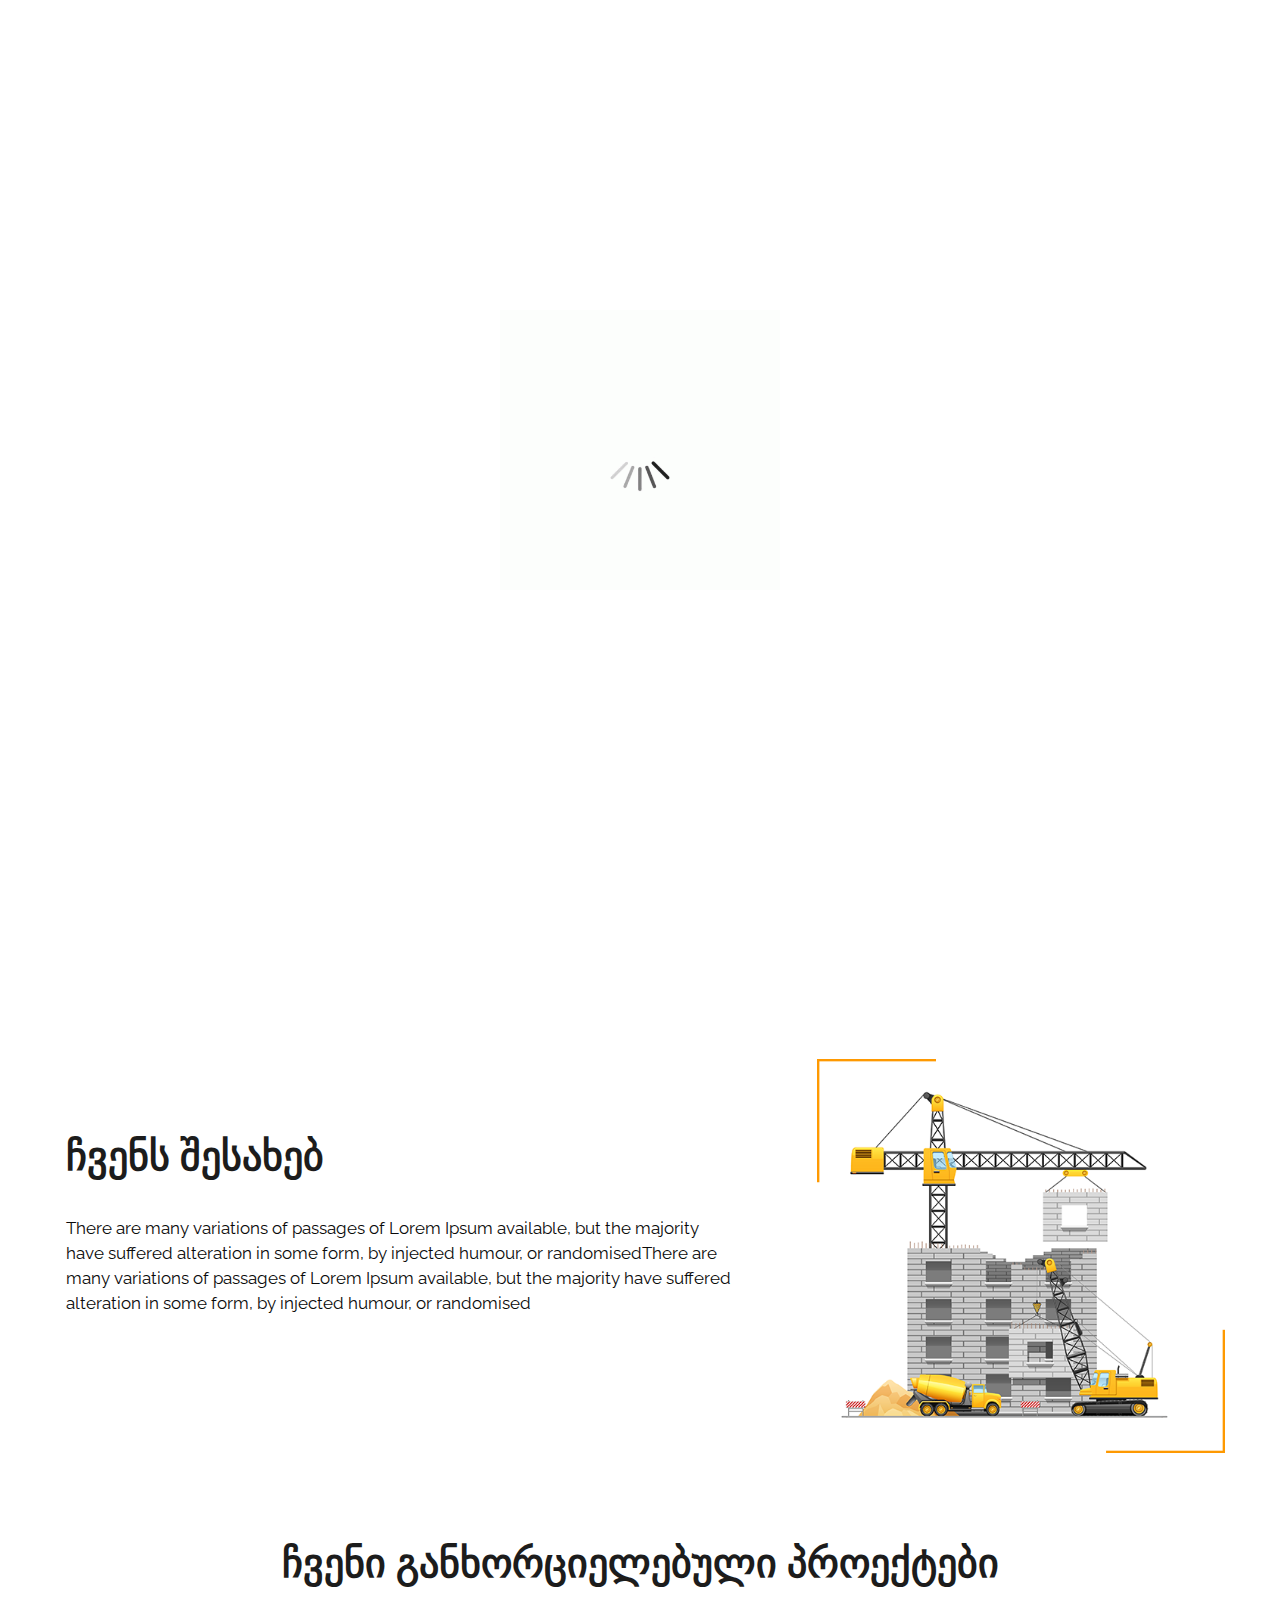
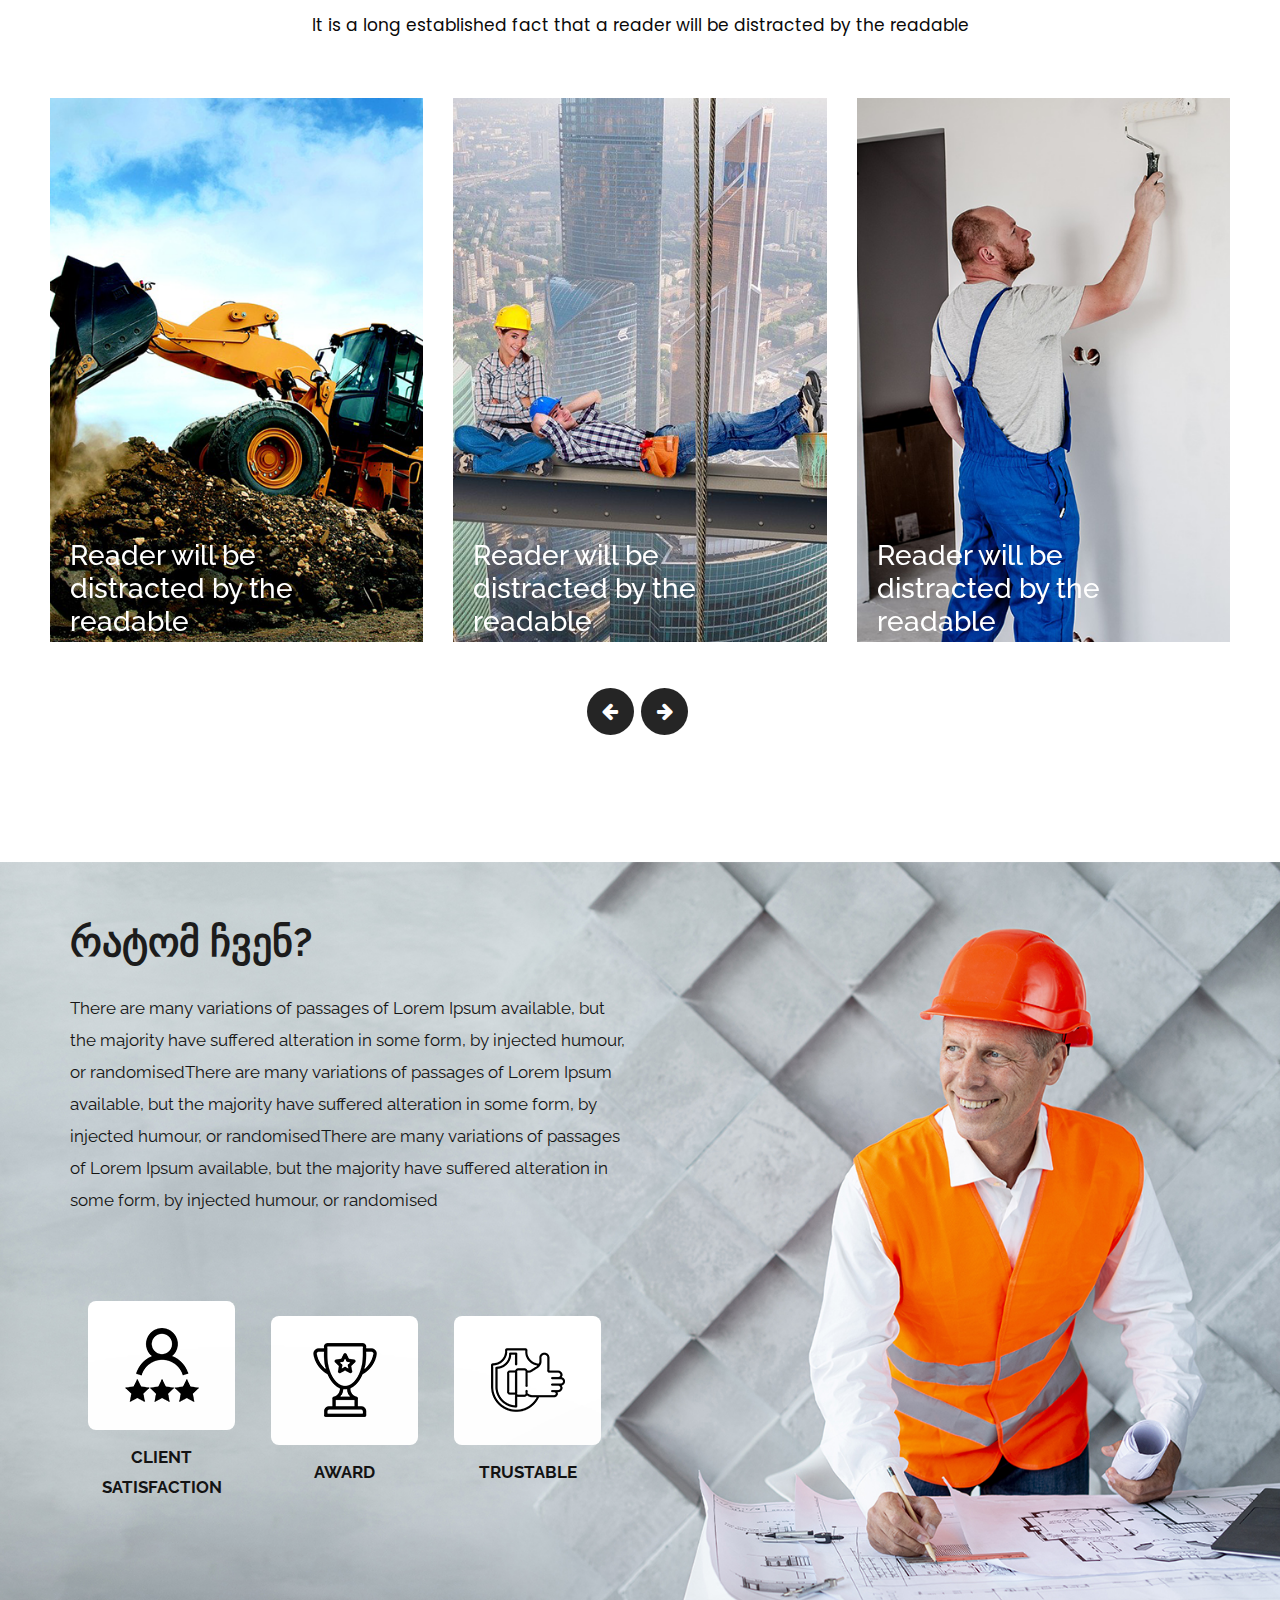
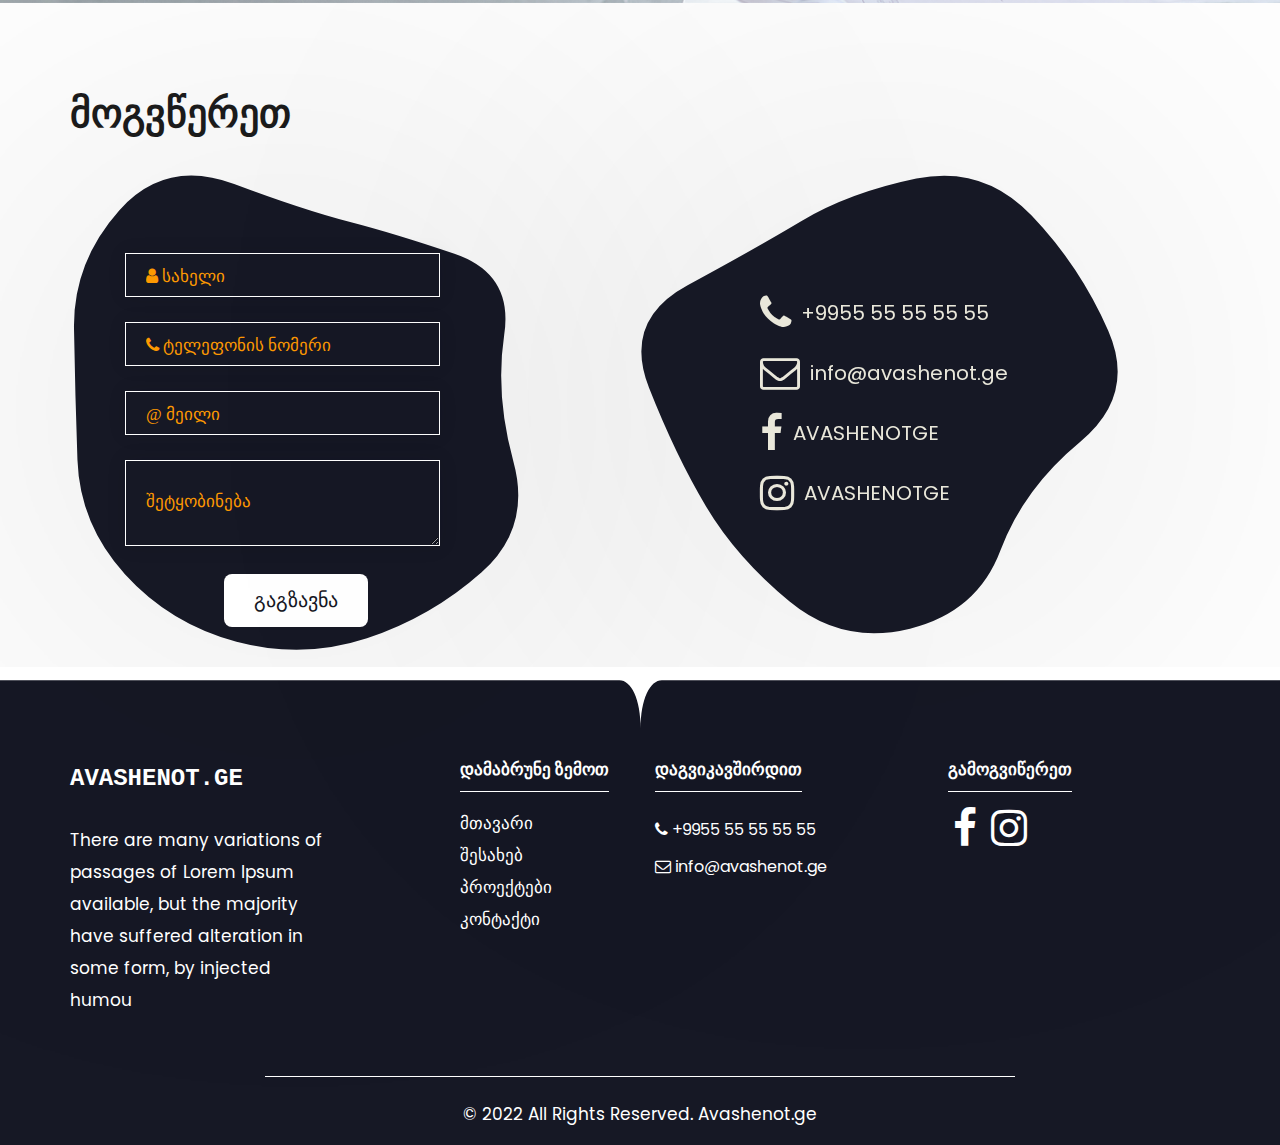
==== index.html @ f1d255bb "Add files via upload" ====
<!DOCTYPE html>
<html lang="en">
   <head>
      <meta charset="utf-8">
      <meta http-equiv="X-UA-Compatible" content="IE=edge">
      <!-- mobile metas -->
      <meta name="viewport" content="width=device-width, initial-scale=1">
      <meta name="viewport" content="initial-scale=1, maximum-scale=1">
      <!-- site metas -->
      <title>Avanshenot.ge</title>
      <meta name="keywords" content="">
      <meta name="description" content="">
      <meta name="author" content="">
      <!-- bootstrap css -->
      <link rel="stylesheet" href="css/bootstrap.min.css">
      <!-- style css -->
      <link rel="stylesheet" href="css/style.css">
      <!-- Responsive-->
      <link rel="stylesheet" href="css/responsive.css">
      <!-- fevicon -->
      <link rel="icon" href="images/fevicon.png" type="image/gif" />
      <!-- Scrollbar Custom CSS -->
      <link rel="stylesheet" href="css/jquery.mCustomScrollbar.min.css">
      <!-- Tweaks for older IEs-->
      <link rel="stylesheet" href="https://cdnjs.cloudflare.com/ajax/libs/font-awesome/4.7.0/css/font-awesome.css">
      <link rel="stylesheet" href="https://cdnjs.cloudflare.com/ajax/libs/fancybox/2.1.5/jquery.fancybox.min.css" media="screen">
      <!--[if lt IE 9]>
      <script src="https://oss.maxcdn.com/html5shiv/3.7.3/html5shiv.min.js"></script>
      <script src="https://oss.maxcdn.com/respond/1.4.2/respond.min.js"></script><![endif]-->
   </head>
   <!-- body -->
   <body class="main-layout">
      <!-- loader  -->
      <div class="loader_bg">
         <div class="loader"><img src="images/loading.gif" alt="#"/></div>
      </div>
      <!-- end loader -->
      <!-- header -->
      <header class="full_bg">
         <!-- header inner -->
         <div class="header" id="navit">
            <div class="header_top">
               <div class="container" >
                  <div class="row">
                     <div class="col-md-3">
                        <ul class="contat_infoma">
                           <li><i class="fa fa-phone" aria-hidden="true"></i> Call : +9955 55 55 55 55</li>
                        </ul>
                     </div>
                     <div class="col-md-6">
                        <ul class="social_icon_top text_align_center  ">
                           <li><a href="https:fb.com"  rel="noopener noreferrer" target="_blank"><i class="fa fa-facebook" aria-hidden="true"></i></a></li>
                           <li><a href="https:twitter.com"  rel="noopener noreferrer" target="_blank"><i class="fa fa-twitter" aria-hidden="true"></i></a></li>
                           <li><a href="https:linkedin.com"  rel="noopener noreferrer" target="_blank"><i class="fa fa-linkedin" aria-hidden="true"></i></a></li>
                           <li><a href="https:instagram.com"  rel="noopener noreferrer" target="_blank"><i class="fa fa-instagram" aria-hidden="true"></i></a></li>
                        </ul>
                     </div>
                     <div class="col-md-3">
                        <ul class="contat_infoma text_align_right">
                           <li><a href="Javascript:void(0)"> <i class="fa fa-at" aria-hidden="true"></i> info@avashenot.ge</a></li>
                        </ul>
                     </div>
                  </div>
               </div>
            </div>
            <div class="container" >
               <div class="row">
                  <div class="col-md-12">
                     <div class="header_bottom">
                        <div class="row">
                           <div class="col-xl-3 col-lg-3 col-md-3 col-sm-3 col logo_section">
                              <div class="full">
                                 <div class="center-desk">
                                    <div class="logo">
                                       <a href="index.html">Avashenot.ge</a>
                                    </div>
                                 </div>
                              </div>
                           </div>
                           <div class="col-xl-9 col-lg-9 col-md-9 col-sm-9">
                              <nav class="navigation navbar navbar-expand-md navbar-dark ">
                                 <button class="navbar-toggler" type="button" data-toggle="collapse" data-target="#navbarsExample04" aria-controls="navbarsExample04" aria-expanded="false" aria-label="Toggle navigation">
                                 <span class="navbar-toggler-icon"></span>
                                 </button>
                                 <div class="collapse navbar-collapse" id="navbarsExample04">
                                    <ul class="navbar-nav mr-auto">
                                       <li class="nav-item active">
                                          <a class="nav-link" href="index.html">მთავარი</a>
                                       </li>
                                       <li class="nav-item">
                                          <a class="nav-link" href="about.html">შესახებ</a>
                                       </li>
                                       <li class="nav-item">
                                          <a class="nav-link" href="project.html">პროექტები</a>
                                       </li>
                                       <li class="nav-item">
                                          <a class="nav-link" href="contact.html">კონტაქტი</a>
                                       </li>
                                    </ul>
                                 </div>
                              </nav>
                           </div>
                        </div>
                     </div>
                  </div>
               </div>
            </div>
         </div>
         <!-- end header inner -->
         <!-- end header -->
         <!-- banner -->
         <section class="banner_main">
            <div class="full_bg1"><video src="./images/remontui.mp4" autoplay muted loop></video></div>
           
            <div id="myCarousel" class="carousel slide banner" data-ride="carousel">
               <ol class="carousel-indicators">
                  <li data-target="#myCarousel" data-slide-to="0" class="active"></li>
                  <li data-target="#myCarousel" data-slide-to="1"></li>
                  <li data-target="#myCarousel" data-slide-to="2"></li>
               </ol>
               <div class="carousel-inner">
                  <div class="carousel-item active">
                     <div class="container">
                        <div class="carousel-caption  banner_po">
                           <div class="row">
                              <div class="col-md-9">
                                 <div class="build_box">
                                    <h1>ავაშენოთ ერთად</h1>
                                    <p>რამეს ვიზამთ აბა ასე ხო არ იქნება<br> ერთხელ მაინც გვანდეთ რემონტი და ჩვენ აგიშენებთ</p>
                                    <a class="read_more conatct_btn" href="contact.html" role="button">დაგვიკავშირდით</a>
                                 </div>
                              </div>
                           </div>
                        </div>
                     </div>
                  </div>
                  
         </section>
      </header>
      <!-- end banner -->
      <!-- three_box -->
      <div class="three_box">
         <div class="container">
            <div class="row">
               <div class="col-md-3 grdsvg" >
                  
               <div id="text_hover" class="const text_align_center grdcnt">
                     <i><img src="images/ser1.png" alt="#"/></i>
                     <span>მშენებლობა</span>
                  </div>
                  <svg  class="svghov grdcnt" x="0px" y="0px" width="262" height="262" viewBox="0 0 480 480" xmlns="http://www.w3.org/2000/svg" xmlns:xlink="http://www.w3.org/1999/xlink" >
                     <path class="svgghov" fill="#fff" d="M366,322.5Q294,405,185,382Q76,359,80.5,243.5Q85,128,197.5,77Q310,26,374,133Q438,240,366,322.5Z" />
                  </svg>
               </div>
               <div class="col-md-3 grdsvg">
                  
                  <div id="text_hover" class="const text_align_center icon1 grdcnt">
                     <i><img src="images/remonti1.png" alt="#"/></i>
                     <span>რემონტი</span>
                  </div>
                  <svg  class="svghov grdcnt" width="262" height="262" viewBox="0 0 480 480" xmlns="http://www.w3.org/2000/svg" xmlns:xlink="http://www.w3.org/1999/xlink" >
                     <path class="svgghov" fill="#fff" d="M339,309.5Q285,379,185.5,365.5Q86,352,104,253Q122,154,213.5,97.5Q305,41,349,140.5Q393,240,339,309.5Z" />
                  </svg>
               </div>
               <div class="col-md-3 grdsvg">
                 
                  <div id="text_hover" class="const text_align_center grdcnt">
                     <i><img src="images/dizaini.png" alt="#"/></i>
                     <span>დიზაინი</span>
                  </div>
                  <svg  class="svghov grdcnt" width="262" height="262" viewBox="0 0 480 480" xmlns="http://www.w3.org/2000/svg" xmlns:xlink="http://www.w3.org/1999/xlink" >
                     <path class="svgghov" fill="#fff" d="M260,333Q132,426,133.5,241.5Q135,57,261.5,148.5Q388,240,260,333Z" />
                  </svg>
               </div>
            </div>
         </div>
      </div>
      <!-- end three_box -->
      <div class="custom-shape-divider-bottom-1666079713">
         <svg data-name="Layer 1" xmlns="http://www.w3.org/2000/svg" viewBox="0 0 1200 120" preserveAspectRatio="none">
             <path d="M0,0V46.29c47.79,22.2,103.59,32.17,158,28,70.36-5.37,136.33-33.31,206.8-37.5C438.64,32.43,512.34,53.67,583,72.05c69.27,18,138.3,24.88,209.4,13.08,36.15-6,69.85-17.84,104.45-29.34C989.49,25,1113-14.29,1200,52.47V0Z" opacity=".25" class="shape-fill"></path>
             <path d="M0,0V15.81C13,36.92,27.64,56.86,47.69,72.05,99.41,111.27,165,111,224.58,91.58c31.15-10.15,60.09-26.07,89.67-39.8,40.92-19,84.73-46,130.83-49.67,36.26-2.85,70.9,9.42,98.6,31.56,31.77,25.39,62.32,62,103.63,73,40.44,10.79,81.35-6.69,119.13-24.28s75.16-39,116.92-43.05c59.73-5.85,113.28,22.88,168.9,38.84,30.2,8.66,59,6.17,87.09-7.5,22.43-10.89,48-26.93,60.65-49.24V0Z" opacity=".5" class="shape-fill"></path>
             <path d="M0,0V5.63C149.93,59,314.09,71.32,475.83,42.57c43-7.64,84.23-20.12,127.61-26.46,59-8.63,112.48,12.24,165.56,35.4C827.93,77.22,886,95.24,951.2,90c86.53-7,172.46-45.71,248.8-84.81V0Z" class="shape-fill"></path>
         </svg>
     </div>
      <!-- about -->
      <div class="about">
         <div class="container-fluid">
            <div class="row d_flex">
               <div class="col-md-7">
                  <div class="titlepage">
                     <h2>ჩვენს შესახებ</h2>
                     <span>There are many variations of passages of Lorem Ipsum available, but the majority have suffered alteration in some form, by injected humour, or randomisedThere are many variations of passages of Lorem Ipsum available, but the majority have suffered alteration in some form, by injected humour, or randomised</span>
                  </div>
               </div>
               <div class="col-md-5">
                  <div class="about_img">
                     <figure><img src="images/about.png" alt="#"/></figure>
                  </div>
               </div>
            </div>
         </div>
      </div>
      <!-- end about -->
      <!-- projects -->
      <div class="projects">
         <div class="container-fluid">
            <div class="row">
               <div class="col-md-12">
                  <div class="titlepage">
                     <h2>ჩვენი განხორციელებული პროექტები</h2>
                     <span>It is a long established fact that a reader will be distracted by the readable</span>
                  </div>
               </div>
            </div>
            <div class="row">
               <div class="col-md-12">
                  <div id="proj" class="carousel slide projects_ban" data-ride="carousel">
                     <ol class="carousel-indicators">
                        <li data-target="#proj" data-slide-to="0" class="active"></li>
                        <li data-target="#proj" data-slide-to="1"></li>
                        <li data-target="#proj" data-slide-to="2"></li>
                     </ol>
                     <div class="carousel-inner">
                        <div class="carousel-item active">
                           <div class="container-fluid">
                              <div class="carousel-caption relative3">
                                 <div class="row">
                                    <div class="col-md-4">
                                       <div class="project">
                                          <div class="project_img">
                                             <figure><img src="images/project_img.png" alt="#"/></figure>
                                          </div>
                                          <div id="pro_ho" class="project_text">
                                             <h3>Reader will be<br> distracted by the readable</h3>
                                             <p>There are many variations of passages of Lorem Ipsum available, but the majority have suffered alteration in some form, by injected humour, or randomised</p>
                                          </div>
                                       </div>
                                    </div>
                                    <div class="col-md-4">
                                       <div class="project">
                                          <div class="project_img">
                                             <figure><img src="images/project_img1.png" alt="#"/></figure>
                                          </div>
                                          <div id="pro_ho" class="project_text">
                                             <h3>Reader will be<br> distracted by the readable</h3>
                                             <p>There are many variations of passages of Lorem Ipsum available, but the majority have suffered alteration in some form, by injected humour, or randomised</p>
                                          </div>
                                       </div>
                                    </div>
                                    <div class="col-md-4">
                                       <div class="project">
                                          <div class="project_img">
                                             <figure><img src="images/project_img2.png" alt="#"/></figure>
                                          </div>
                                          <div id="pro_ho" class="project_text">
                                             <h3>Reader will be<br> distracted by the readable</h3>
                                             <p>There are many variations of passages of Lorem Ipsum available, but the majority have suffered alteration in some form, by injected humour, or randomised</p>
                                          </div>
                                       </div>
                                    </div>
                                 </div>
                              </div>
                           </div>
                        </div>
                        <div class="carousel-item">
                           <div class="container-fluid">
                              <div class="carousel-caption relative3">
                                 <div class="row">
                                    <div class="col-md-4">
                                       <div class="project">
                                          <div class="project_img">
                                             <figure><img src="images/project_img.png" alt="#"/></figure>
                                          </div>
                                          <div id="pro_ho" class="project_text">
                                             <h3>Reader will be<br> distracted by the readable</h3>
                                             <p>There are many variations of passages of Lorem Ipsum available, but the majority have suffered alteration in some form, by injected humour, or randomised</p>
                                          </div>
                                       </div>
                                    </div>
                                    <div class="col-md-4">
                                       <div class="project">
                                          <div class="project_img">
                                             <figure><img src="images/project_img2.png" alt="#"/></figure>
                                          </div>
                                          <div id="pro_ho" class="project_text">
                                             <h3>Reader will be<br> distracted by the readable</h3>
                                             <p>There are many variations of passages of Lorem Ipsum available, but the majority have suffered alteration in some form, by injected humour, or randomised</p>
                                          </div>
                                       </div>
                                    </div>
                                    <div class="col-md-4">
                                       <div class="project">
                                          <div class="project_img">
                                             <figure><img src="images/project_img1.png" alt="#"/></figure>
                                          </div>
                                          <div id="pro_ho" class="project_text">
                                             <h3>Reader will be<br> distracted by the readable</h3>
                                             <p>There are many variations of passages of Lorem Ipsum available, but the majority have suffered alteration in some form, by injected humour, or randomised</p>
                                          </div>
                                       </div>
                                    </div>
                                 </div>
                              </div>
                           </div>
                        </div>
                        <div class="carousel-item">
                           <div class="container-fluid">
                              <div class="carousel-caption relative3">
                                 <div class="row">
                                    <div class="col-md-4">
                                       <div class="project">
                                          <div class="project_img">
                                             <figure><img src="images/project_img2.png" alt="#"/></figure>
                                          </div>
                                          <div id="pro_ho" class="project_text">
                                             <h3>Reader will be<br> distracted by the readable</h3>
                                             <p>There are many variations of passages of Lorem Ipsum available, but the majority have suffered alteration in some form, by injected humour, or randomised</p>
                                          </div>
                                       </div>
                                    </div>
                                    <div class="col-md-4">
                                       <div class="project">
                                          <div class="project_img">
                                             <figure><img src="images/project_img.png" alt="#"/></figure>
                                          </div>
                                          <div id="pro_ho" class="project_text">
                                             <h3>Reader will be<br> distracted by the readable</h3>
                                             <p>There are many variations of passages of Lorem Ipsum available, but the majority have suffered alteration in some form, by injected humour, or randomised</p>
                                          </div>
                                       </div>
                                    </div>
                                    <div class="col-md-4">
                                       <div class="project">
                                          <div class="project_img">
                                             <figure><img src="images/project_img1.png" alt="#"/></figure>
                                          </div>
                                          <div id="pro_ho" class="project_text">
                                             <h3>Reader will be<br> distracted by the readable</h3>
                                             <p>There are many variations of passages of Lorem Ipsum available, but the majority have suffered alteration in some form, by injected humour, or randomised</p>
                                          </div>
                                       </div>
                                    </div>
                                 </div>
                              </div>
                           </div>
                        </div>
                        <a class="carousel-control-prev" href="#proj" role="button" data-slide="prev">
                        <i class="fa fa-arrow-left" aria-hidden="true"></i>
                        <span class="sr-only">Previous</span>
                        </a>
                        <a class="carousel-control-next" href="#proj" role="button" data-slide="next">
                        <i class="fa fa-arrow-right" aria-hidden="true"></i>
                        <span class="sr-only">Next</span>
                        </a>
                     </div>
                  </div>
               </div>
            </div>
         </div>
      </div>
      <!-- end projects -->
      <!-- choose -->
      <div class="choose">
         <div class="container">
            <div class="row">
               <div class="col-lg-6 col-md-7 ">
                  <div class="titlepage">
                     <h2>რატომ ჩვენ?</h2>
                     <p>There are many variations of passages of Lorem Ipsum available, but the majority have suffered alteration in some form, by injected humour, or randomisedThere are many variations of passages of Lorem Ipsum available, but the majority have suffered alteration in some form, by injected humour, or randomisedThere are many variations of passages of Lorem Ipsum available, but the majority have suffered alteration in some form, by injected humour, or randomised</p>
                     <div class="award">
                        <div id="awa_ho" class="award_icon text_align_center">
                           <i><img src="images/ch1.png" alt="#"/>
                           </i>
                           <strong>client satisfaction</strong>
                        </div>
                        <div id="awa_ho" class="award_icon text_align_center">
                           <i><img src="images/ch2.png" alt="#"/></i>
                           <strong>award</strong>
                        </div>
                        <div id="awa_ho" class="award_icon text_align_center">
                           <i><img src="images/ch3.png" alt="#"/></i>
                           <strong>Trustable</strong>
                        </div>
                     </div>
                  </div>
               </div>
            </div>
         </div>
      </div>
      <!-- end choose -->
     
      <!--  contact -->
      <div class="contact">
         <div class="container">
            <div class="row">
               <div class="col-md-12">
                  <div class="titlepage">
                     <h2>მოგვწერეთ</h2>
                  </div>
               </div>
            </div>
            <div class="row">
               <div class="col-md-6 padding_right0 bcksvg">
                  <svg width="450" height="481" xmlns="http://www.w3.org/2000/svg">

                     <g>
                      <title>Layer 1</title>
                      <path id="svg_1" d="m443.38467,288.54899q18.30755,66.36487 -32.03821,110.98953q-50.34576,44.62465 -114.42219,65.79276q-64.07643,21.16811 -130.4413,3.43267q-66.36487,-17.73544 -111.56164,-67.50909q-45.19677,-49.77365 -47.48521,-114.42219q-2.28844,-64.64854 -3.43267,-131.01341q-1.14422,-66.36487 45.19677,-118.42697q46.34099,-52.0621 114.9943,-26.3171q68.65331,25.74499 114.9943,37.75932q46.34099,12.01433 105.26842,32.03821q58.92743,20.02388 49.77365,80.66764q-9.15378,60.64376 9.15378,127.00863z" fill="#161825"/>
                     </g>
                    </svg>
                  <form id="request" class="main_form">
                     
                     <div class="row">
                        <div class="col-md-12 ">
                           <input class="contactus" placeholder="&#xf007; სახელი" style="font-family:Fontawesome" type="type" name="Name"> 
                        </div>
                        <div class="col-md-12">
                           <input class="contactus" placeholder="&#xf095; ტელეფონის ნომერი" type="type" name="Phone" style="font-family:Fontawesome">                          
                        </div>
                        <div class="col-md-12">
                           <input class="contactus" placeholder="&#x40; მეილი" type="type" name="Email" style="font-family:Fontawesome"> 
                        </div>
                        <div class="col-md-12">
                           <textarea class="textarea" placeholder="შეტყობინება" type="type" Message="Name" style="margin-bottom: 10px;"></textarea>
                        </div>
                        <div class="col-md-12" style="padding-left: 114px;">
                           <button class="send_btn">გაგზავნა</button>
                        </div>
                     </div>
                  </form>
               </div>
               <div class="col-md-6 padding_left0">
                  <div id="contactlinks">
                     <svg width="480" height="461" class="cntlink" xmlns="http://www.w3.org/2000/svg">

                        <g>
                         <title>Layer 1</title>
                         <path id="svg_1" d="m440.0208,268.9392q-56.46877,46.67317 -79.51725,108.32785q-23.04848,61.65468 -90.46528,78.36483q-67.4168,16.71015 -120.4283,-27.08196q-53.0115,-43.79211 -83.55074,-95.07498q-30.53923,-51.28287 -57.04499,-118.69967q-26.50575,-67.4168 38.6062,-102.56573q65.11195,-35.14893 113.51376,-63.95953q48.40181,-28.8106 115.24239,-42.63969q66.84059,-13.82909 115.24239,36.87757q48.40181,50.70665 76.63619,115.24239q28.23439,64.53574 -28.23439,111.20891z" fill="#161825"/>
                        </g>
                       </svg>
                     <div class="cntlink" id="cntlink2">
                        <ul class="text_align_center sockl">
                           <li><a><i class="fa fa-phone fa-2x" aria-hidden="true"></i> +9955 55 55 55 55</a></li>
                           <li><a href="Javascript:void(0)" > <i class="fa fa-envelope-o fa-2x " aria-hidden="true"></i> info@avashenot.ge</a></li>
                           <li><a href="https:fb.com"  rel="noopener noreferrer" target="_blank"><i class="fa fa-facebook fa-2x"></i> AVASHENOTGE</a></li>
                           <li><a href="https:instagram.com"  rel="noopener noreferrer" target="_blank"><i class="fa fa-instagram fa-2x"></i> AVASHENOTGE</a></li>
                        </ul>
                     </div>
                  </div>
               </div>
            </div>
         </div>
      </div>
      <!-- end contact -->
      <div class="truck" style="display: none;">
         <div class="container-fluid">
            <div class="row">
               <div class="col-md-6 jkhgkj">
                  <div class="truck_img1">
                     <img src="images/truck.png" alt="#"/>
                  </div>
               </div>
               <div class="col-md-6">
                  <div class="truck_img1">
                     <img src="images/jcb.png" alt="#"/>
                  </div>
               </div>
            </div>
         </div>
      </div>
   
      <!--  footer -->
      <footer>
         <div class="custom-shape-divider-top-1666082754">
            <svg data-name="Layer 1" xmlns="http://www.w3.org/2000/svg" viewBox="0 0 1200 120" preserveAspectRatio="none">
                <path d="M0,0V3.6H580.08c11,0,19.92,5.09,19.92,13.2,0-8.14,8.88-13.2,19.92-13.2H1200V0Z" class="shape-fill"></path>
            </svg>
        </div>
         <div class="footer">
            
            <div class="container">
               <div class="row">
                  <div class=" col-lg-3 col-md-6">
                     <a class="logo_bottom"> AVASHENOT.GE </a>
                     <p class="many">
                        There are many variations of passages of Lorem Ipsum available, but the majority have suffered alteration in some form, by injected humou
                     </p>
                  </div>
                  <div class="col-lg-2 offset-lg-1 col-md-6">
                     <a href="#top"><h3 id="gototop">დამაბრუნე ზემოთ</h3></a>
                     <ul class="link_menu">
                        <li><a href="index.html">მთავარი</a></li>
                        <li><a href="about.html"> შესახებ</a></li>
                        <li><a href="project.html">პროექტები</a></li>
                        <li><a href="contact.html">კონტაქტი</a></li>
                     </ul>
                  </div>
                  <div class=" col-lg-3 col-md-6">
                     <h3>დაგვიკავშირდით</h3>
                     <ul class="insta text_align_left">
                        <li><a id="phial"><i class="fa fa-phone" aria-hidden="true"></i> +9955 55 55 55 55</a></li>
                        <li><a href="Javascript:void(0)" id="mial"> <i class="fa fa-envelope-o " aria-hidden="true"></i> info@avashenot.ge</a></li>
                     </ul>
                  </div>
                  <div class=" col-lg-3 col-md-6 ">
                     <h3>გამოგვიწერეთ</h3>
                     <ul class="socilas text_align_left">
                        <li><a href="https:fb.com"  rel="noopener noreferrer" target="_blank"><i class="fa fa-facebook fa-3x"></i></a></li>
                        <li><a href="https:instagram.com"  rel="noopener noreferrer" target="_blank"><i class="fa fa-instagram fa-3x"></i></a></li>
                     </ul>
                  </div>
               </div>
            </div>
            <div class="copyright">
               <div class="container">
                  <div class="row">
                     <div class="col-md-8 offset-md-2">
                        <p>© 2022 All Rights Reserved. Avashenot.ge</p>
                     </div>
                  </div>
               </div>
            </div>
         </div>
      </footer>
      <!-- end footer -->
      <!-- Javascript files-->
      <script src="js/jquery.min.js"></script>
      <script src="js/bootstrap.bundle.min.js"></script>
      <script src="js/jquery-3.0.0.min.js"></script>
      <!-- sidebar -->
      <script src="js/jquery.mCustomScrollbar.concat.min.js"></script>
      <script src="js/custom.js"></script>
      <script src="js/navinit.js"></script>
   </body>
</html>
---- css/style.css ----
/*--------------------------------------------------------------------- File Name: style.css ---------------------------------------------------------------------*/


/*--------------------------------------------------------------------- import Fonts ---------------------------------------------------------------------*/

@import url('https://fonts.googleapis.com/css?family=Rajdhani:300,400,500,600,700');
@import url('https://fonts.googleapis.com/css?family=Poppins:100,100i,200,200i,300,300i,400,400i,500,500i,600,600i,700,700i,800,800i,900,900i');
@import url('https://fonts.googleapis.com/css?family=Raleway:100,400,600,700,900&display=swap');
@import url('https://fonts.googleapis.com/css?family=Baloo+Chettan&display=swap');
@import url('https://fonts.googleapis.com/css?family=Open+Sans:400,600,600i,700,700i,800&display=swap');

/*****---------------------------------------- 1) font-family: 'Rajdhani', sans-serif;
 2) font-family: 'Poppins', sans-serif;
 ----------------------------------------*****/


/*--------------------------------------------------------------------- import Files ---------------------------------------------------------------------*/

@import url(animate.min.css);
@import url(normalize.css);
@import url(icomoon.css);
@import url(font-awesome.min.css);
@import url(meanmenu.css);
@import url(owl.carousel.min.css);
@import url(swiper.min.css);
@import url(slick.css);
@import url(jquery.fancybox.min.css);
@import url(jquery-ui.css);
@import url(nice-select.css);

/*--------------------------------------------------------------------- skeleton ---------------------------------------------------------------------*/

* {
     box-sizing: border-box !important;
}

.container {
     max-width: 1170px;
}

html {
     scroll-behavior: smooth;
}

body {
     color: #666666;
     font-size: 14px;
     font-family: 'Poppins', sans-serif;
     line-height: 1.80857;
     font-weight: normal;
     overflow-x: hidden;
}

a {
     color: #1f1f1f;
     text-decoration: none !important;
     outline: none !important;
     -webkit-transition: all .3s ease-in-out;
     -moz-transition: all .3s ease-in-out;
     -ms-transition: all .3s ease-in-out;
     -o-transition: all .3s ease-in-out;
     transition: all .3s ease-in-out;
}

h1,
h2,
h3,
h4,
h5,
h6 {
     letter-spacing: 0;
     font-weight: normal;
     position: relative;
     padding: 0 0 10px 0;
     font-weight: normal;
     line-height: normal;
     color: #111111;
     margin: 0
}

h1 {
     font-size: 24px;
}

h2 {
     font-family: 'Raleway', sans-serif;
     font-size: 22px;
}

h3 {
     font-size: 18px;
}

h4 {
     font-size: 16px
}

h5 {
     font-size: 14px
}

h6 {
     font-size: 13px
}

*,
*::after,
*::before {
     -webkit-box-sizing: border-box;
     -moz-box-sizing: border-box;
     box-sizing: border-box;
}

h1 a,
h2 a,
h3 a,
h4 a,
h5 a,
h6 a {
     color: #212121;
     text-decoration: none!important;
     opacity: 1
}

button:focus {
     outline: none;
}

ul,
li,
ol {
     margin: 0px;
     padding: 0px;
     list-style: none;
}

p {
     margin: 0px;
     font-weight: 500;
     font-size: 15px;
     line-height: 24px;
}

a {
     color: #222222;
     text-decoration: none;
     outline: none !important;
}

a,
.btn {
     text-decoration: none !important;
     outline: none !important;
     -webkit-transition: all .3s ease-in-out;
     -moz-transition: all .3s ease-in-out;
     -ms-transition: all .3s ease-in-out;
     -o-transition: all .3s ease-in-out;
     transition: all .3s ease-in-out;
}

img {
     max-width: 100%;
     height: auto;
}

 :focus {
     outline: 0;
}

.btn-custom {
     margin-top: 20px;
     background-color: transparent !important;
     border: 2px solid #ddd;
     padding: 12px 40px;
     font-size: 16px;
}

.lead {
     font-size: 18px;
     line-height: 30px;
     color: #767676;
     margin: 0;
     padding: 0;
}

.form-control:focus {
     border-color: #ffffff !important;
     box-shadow: 0 0 0 .2rem rgba(255, 255, 255, .25);
}

.navbar-form input {
     border: none !important;
}

.badge {
     font-weight: 500;
}

blockquote {
     margin: 20px 0 20px;
     padding: 30px;
}

button {
     border: 0;
     margin: 0;
     padding: 0;
     cursor: pointer;
}

.full {
     float: left;
     width: 100%;
}

.full {
     width: 100%;
     float: left;
     margin: 0;
     padding: 0;
}

.text_align_center {
     text-align: center;
}

.text_align_left {
     text-align: left;
}

.text_align_right {
     text-align: right;
}


/**-- heading section --**/


/*---------------------------- preloader area ----------------------------*/

.loader_bg {
     position: fixed;
     z-index: 9999999;
     background: #fff;
     width: 100%;
     height: 100%;
}

.loader {
     height: 100%;
     width: 100%;
     position: absolute;
     left: 0;
     top: 0;
     display: flex;
     justify-content: center;
     align-items: center;
}

.loader img {
     width: 280px;
}


/*-- header --*/

.header {
     width: 100%;
     height: 116px;
}

.header_top {
     background-color: #161825;
     padding: 12px 0;
     padding: 13px 0;
}

ul.contat_infoma {
     display: block ruby;
}

ul.contat_infoma li {
     color: #fff;
     font-size: 15px;
     display: flex;
     align-items: center;
     flex-wrap: wrap;
}

ul.contat_infoma li i {
     font-size: 17px;
     padding-right: 14px;
}

ul.contat_infoma li a {
     color: #fff;
}

ul.contat_infoma li a:hover {
     color: #fe9901;
}

ul.social_icon {
     margin-left: 15px;
     padding-top: 15px;
     width: 100%;
     float: left;
     text-align: left;
}

ul.social_icon_top li {
     display: inline-block;
}

ul.social_icon_top li a {
     display: flex;
     align-items: center;
     justify-content: center;
     flex-wrap: wrap;
     font-size: 17px;
     border-radius: 30px;
     margin: 0 1px;
     color: #161825;
     background: #fff;
     width: 26px;
     height: 26px;
}

ul.social_icon_top li a:hover {
     color: #fe9901;
}

.header_bottom {
     background-color: #fff;
     height: 100px;
     padding: 25px 25px;
}
#navit{
     position: fixed;
     z-index: 100010;
     transition: all 0.6s ease;
}
.nav--hide{
     transform: translateY(-200px);
     opacity: 0;
}
.logo {
     padding-top: 13px;
}

.logo a {
     font-size: 30px;
     line-height: 25px;
     color: #161825;
     font-weight: bold;
     text-transform: uppercase;
}


/*-- navigation--*/

.navigation.navbar {
     float: right;
     padding: 0;
}

.navigation.navbar-dark .navbar-nav .nav-link {
     padding: 15px 25px;
     color: #161825;
     font-size: 16px;
     line-height: 20px;
     font-weight: 500;
     text-transform: uppercase;
}

.navigation.navbar-dark .navbar-nav .nav-link:focus,
.navigation.navbar-dark .navbar-nav .nav-link:hover {
     background: #161825;
     color: #fff;
     border-radius:12px;
}

.navigation.navbar-dark .navbar-nav .active>.nav-link,
.navigation.navbar-dark .navbar-nav .nav-link.active,
.navigation.navbar-dark .navbar-nav .nav-link.show,
.navigation.navbar-dark .navbar-nav .show>.nav-link {
     background: #fe9901;
     color: #fff;
     border-radius: 6px;
}

.navbar-expand-md .navbar-nav {
     padding-right: 10px;
}

ul.search {
     padding-left: 10px;
}

ul.search li a {
     color: #161825;
}

ul.search li a:hover {
     color: #161825;
}


/** banner section **/

.full_bg1 {
     position: absolute;
     right: 0;
     bottom:-150px;
     min-width: 100%;
     min-height: 100%;
     z-index: -1;
}


.banner_main {
     position: relative;
     padding-bottom: 212px;
}

.build_box {
     text-align: left;
     padding-top: 20%;
}

.banner_po {
     position: inherit;
}

.build_box p {
     color: #fff;
     font-size: 17px;
     line-height: 30px;
     font-weight: normal;
     margin-bottom: 55px;
}

.build_box h1 {
     font-size: 100px;
     font-weight: bold;
     color: #fff;
     line-height: 90px;
     padding-bottom: 20px;
     display: block;
}

.build_box .conatct_btn {
     font-size: 20px;
     padding: 15px 0;
     text-transform: uppercase;
     font-weight: normal;
     max-width: 278px;
     background: #fc9701;
}

.build_box .conatct_btn:hover {
     background: #1b1b1a;
}
#myCarousel{
     padding-top:90px
}
#myCarousel .carousel-control-prev,
#myCarousel .carousel-control-next {
     width: 75px;
     height: 75px;
     background: #161825;
     opacity: 1;
     font-size: 42px;
     color: #fff;
     top: 134%;
     border-radius: 40px;
}

#myCarousel .carousel-control-prev:hover,
#myCarousel .carousel-control-next:hover,
#myCarousel .carousel-control-prev:focus,
#myCarousel .carousel-control-next:focus {
     background: #fd9801;
     color: #fff;
}

#myCarousel .carousel-control-prev {
     right: 15%;
     left: inherit;
}

#myCarousel .carousel-control-next {
     right: 9%;
}

.banner .carousel-indicators {
     display: none;
}


/** end banner section **/

.titlepage {
     text-align: center;
     padding-bottom: 40px;
}

.titlepage h2 {
     font-size: 40px;
     color: #1c1c1c;
     line-height: 40px;
     font-weight: 700;
     padding: 0;
}

.titlepage span {
     font-size: 17px;
     line-height: 25px;
     color: #0a0a0a;
     padding-top: 30px;
     display: block;
}

.d_flex {
     display: flex;
     align-items: center;
     flex-wrap: wrap;
}

.read_more {
     font-size: 17px;
     background-color: #1b1b1a;
     color: #fff;
     padding: 17px 0px;
     width: 100%;
     max-width: 186px;
     text-align: center;
     display: inline-block;
     transition: ease-in all 0.5s;
     font-weight: 500;
     border-radius: 5px;
     height: 60px;
     text-transform: uppercase;
}

.read_more:hover {
     background: #f4a111;
     color: #fff;
     transition: ease-in all 0.5s;
}


/* three_box */

.three_box {
     margin-top: -90px;
}

.const {
     padding: 40px 0 25px 0;
    
     /* background: #fff; */
     /* box-shadow: 0 0 250px rgba(3, 3, 3, 0.16); */
     transition: ease-in all 0.5s;
}

.grdsvg{
     display: grid;
     grid-template-columns: 1fr;
}

.grdcnt{
     grid-row-start: 1;
     grid-column-start: 1;
}

.const span {
     transition: ease-in all 0.5s;
     display: block;
     font-size: 16px;
     font-weight: 700;
     text-transform: uppercase;
     font-family: 'Raleway', sans-serif;
     color: #090a0b;
     padding-top: 35px;
     line-height: 20px;
}
#text_hover{
     z-index: 10;
}

#text_hover:hover + .svghov>.svgghov {
     /* background-color: #f89501; */
     transition: ease-in all 0.5s;
     fill:#fe9901 ;
}

#text_hover:hover.const span {
     /* color: #fff; */
     transition: ease-in all 0.5s;
}


/* end three_box */

/**/
.custom-shape-divider-bottom-1666079713 {
     position: absolute;
     bottom: -120px;
     left: 0;
     width: 100%;
     overflow: hidden;
     line-height: 0;
     transform: rotate(180deg);
 }
 
 .custom-shape-divider-bottom-1666079713 svg {
     position: relative;
     display: block;
     width: calc(100% + 1.3px);
     height: 73px;
 }
 
 .custom-shape-divider-bottom-1666079713 .shape-fill {
     fill: #FFFFFF;
 }
/**/
/** about section **/

.about {
     background-color: #fff;
     padding-top: 90px;
}

.about .titlepage {
     max-width: 666px;
     float: right;
     width: 100%;
     text-align: left;
     padding-bottom: 0;
}

.about .titlepage span {
     font-family: 'Raleway', sans-serif;
     padding-bottom: 60px;
     padding-top: 40px;
}

.about_img {
     padding-right: 40px;
     padding-left: 55px;
}

.about_img figure {
     margin: 0;
}

.about_img figure img {
     width: 100%;
}


/** end about section **/


/** projects section **/

.projects {
     padding-top: 90px;
     background: #fff;
}

.relative3 {
     position: inherit;
     padding-bottom: 130px;
}

.projects_ban {
     padding: 0 20px;
}

.project_img figure {
     margin: 0;
}

.project_img figure img {
     width: 100%;
}

.project_text {
     position: absolute;
     bottom: 0;
     height: 123px;
     overflow: hidden;
     padding: 20px 20px 20px 20px;
     margin-right: 15px;
     transition: ease-in all 0.5s;
}


/*
.project_text::before {
     position: absolute;
     content: "";
     background: url(../images/link.png);
     width: 77px;
     height: 77px;
     top: 0;
     background-repeat: no-repeat;
     right: 10px;
}
*/

.project_text:hover {
     cursor: pointer;
     background-color: #fffffff2;
     height: 303px;
     transition: ease-in all 0.5s;
}

#pro_ho:hover.project_text h3 {
     color: #1b1a1a;
     transition: ease-in all 0.5s;
     padding-top: 20px;
}

.project_text h3 {
     transition: ease-in all 0.5s;
     color: #fff;
     text-align: left;
     display: block;
     font-size: 28px;
     font-weight: 500;
     padding-bottom: 35px;
     font-family: 'Raleway', sans-serif;
}

.project_text p {
     color: #1b1a1a;
     font-size: 17px;
     text-align: left;
     line-height: 28px;
     font-family: 'Raleway', sans-serif;
     font-weight: normal;
}

#proj .carousel-control-prev,
#proj .carousel-control-next {
     width: 47px;
     height: 47px;
     background: #252525;
     opacity: 1;
     font-size: 19px;
     color: #fff;
     top: 88%;
     border-radius: 40px;
}

#proj .carousel-control-prev:hover,
#proj .carousel-control-next:hover,
#proj .carousel-control-prev:focus,
#proj .carousel-control-next:focus {
     background: #fe9901;
     color: #fff;
}

#proj .carousel-control-prev {
     left: 46%;
}

#proj .carousel-control-next {
     right: 46%;
}

.carousel-indicators {
     display: none;
}


/** end projects section **/


/** choose section **/

.choose {
     background: url(../images/choose_bg.jpg);
     background-size: cover;
     background-position: center;
     background-repeat: no-repeat;
     padding: 60px 0;
     margin-top: 90px;
}

.choose .titlepage {
     text-align: left;
}

.choose .titlepage h2 {
     padding-bottom: 30px;
}

.choose .titlepage p {
     color: #141414;
     font-weight: 400;
     font-family: 'Raleway', sans-serif;
     font-size: 17px;
     line-height: 32px;
     padding-bottom: 85px;
}

.award {
     display: flex;
     align-items: center;
     flex-wrap: wrap;
}

.award_icon {
     width: 33%;
}

#awa_ho:hover.award_icon i {
     background-color: #fe9901;
     transition: ease-in all 0.5s;
}

.award_icon i {
     background-color: #fff;
     transition: ease-in all 0.5s;
     width: 147px;
     height: 129px;
     display: flex;
     align-items: center;
     justify-content: center;
     border-radius: 8px;
     flex-wrap: wrap;
     margin: 0 auto;
}

.award_icon strong {
     color: #141414;
     font-family: 'Raleway', sans-serif;
     text-transform: uppercase;
     font-weight: 700;
     padding-top: 12px;
     display: block;
     font-size: 17px;
}


/** end choose section **/


/** staff section **/

.container_staff {
     max-width: 1340px;
     width: 100%;
     padding-right: 15px;
     padding-left: 15px;
     margin-right: auto;
     margin-left: auto;
}

.staff_main {
     background-color: #fff;
     padding-top: 90px;
}

.staff_main .titlepage span {
     font-family: 'Raleway', sans-serif;
}

.staff {
     text-align: center;
}

.man {
     background-color: #fff;
     box-shadow: 0 0 250px rgba(3, 3, 3, 0.15);
     margin: 0 25px;
     padding-top: 50px !important;
     padding: 0px 15px;
}

.social_icon_main {
     background-color: #fe9901;
     border-radius: 5px;
     padding: 20px;
}

.social_icon_main h4 {
     color: #fff;
     font-size: 20px;
     line-height: 20px;
     font-weight: bold;
     padding-bottom: 15px;
}

ul.social_icon_staff li {
     display: inline-block;
}

ul.social_icon_staff li a {
     display: flex;
     align-items: center;
     justify-content: center;
     flex-wrap: wrap;
     font-size: 22px;
     border-radius: 30px;
     margin: 0 1px;
     color: #fe9901;
     background: #fff;
     width: 40px;
     height: 40px;
}

ul.social_icon_staff li a:hover {
     color: #fff;
     background: #1b1b1a;
}

.staff_main .read_more {
     margin: 0 auto;
     display: block;
     margin-top: 60px;
}


/** end staff section **/


/** contact section **/

.contact {
     background: #fff;
     margin-top: 90px;
}

.contact .titlepage {
     text-align: left;
}
.bcksvg{
     display: grid;
     grid-template-columns: 1fr;
}
.bcksvg>svg{
     grid-row-start: 1;
     grid-column-start: 1;
     filter: drop-shadow(0 0 250px rgba(3, 3, 3, 0.15));

}
.bcksvg>form{
     grid-row-start: 1;
     grid-column-start: 1;
}
.main_form {
     /* padding: 40px 80px;
     background: #161825;
     
     border-radius: 22px; */ 
     padding-left: 55px;
     padding-top: 80px;
     padding-right: 200px;
     padding-bottom: 40px;
}

.main_form .contactus {
     border: #fff solid 1px;
     padding: 0px 20px;
     margin-bottom: 25px;
     width: 100%;
     height: 44px;
     background: #161825;
     color: #ffffff;
     font-size: 17px;
     font-weight: normal;
     box-shadow: 0px 0px 18px rgba(22, 22, 23, 0.11);
}

.main_form .textarea {
     border: #fff solid 1px;
     margin-bottom: 25px;
     width: 100%;
     background: #161825;
     color: #dadada;
     font-size: 17px;
     font-weight: normal;
     padding: 25px 20px 0 20px;
     box-shadow: 0px 0px 18px rgba(22, 22, 23, 0.11);
     height: 86px;
}

.main_form .send_btn {
     font-size: 20px;
     transition: ease-in all 0.5s;
     background-color: #fff;
     text-transform: uppercase;
     color: #161825;
     padding: 8px 0px;
     max-width: 144px;
     width: 100%;
     display: block;
     margin-top: 10px !important;
     font-weight: 500;
     border-radius: 8px;
}

.main_form .send_btn:hover {
     background-color: #fe9901;
     transition: ease all 0.4s;
     color: #fff;
}

#request *::placeholder {
     color: #fe9901;
     opacity: 1;
}

.padding_right0 {
     padding-right: 0;
}

.padding_left0 {
     padding-left: 0;
}

#contactlinks{
     display: grid;
     grid-template-columns: 1fr;
}
#contactlinks>svg{
     filter: drop-shadow(0 0 250px rgba(3, 3, 3, 0.15));

}
.cntlink{
     grid-row-start: 1;
     grid-column-start: 1;
}
#cntlink2{
     padding-left: 120px;
     padding-top: 100px;
}
.sockl>li>a{
     color: rgb(255, 255, 255) !important;
     align-items: center;
     display: flex;
     font-size: 20px;
     mix-blend-mode: difference;
}
.sockl>li>a:hover{
     color: #fe9901 !important;
     cursor: pointer;
}
.sockl>li{
     padding-top: 20px;
}
.sockl>li>a>i{
     padding-right: 10px;
}



/** end contact section **/
/**/
.custom-shape-divider-top-1666082754 {
     position: absolute;
     left: 0;
     width: 100%;
     overflow: hidden;
     line-height: 0;
 }
 
 .custom-shape-divider-top-1666082754 svg {
     position: relative;
     display: block;
     width: calc(100% + 1.3px);
     height: 440px;
     overflow: hidden;
 }
 
 .custom-shape-divider-top-1666082754 .shape-fill {
     fill: #FFFFFF;
 }
/**/
/** clients section **/

.clients {
     padding-top: 90px;
     background: #161825;
     position: relative;
}

.clients .titlepage h2 {
     color: #fff;
}

.clients .titlepage span {
     color: #fff;
}

.parile0 {
     padding-left: 0;
     padding-right: 0;
}

.relative2 {
     position: inherit;
     padding: 0px 50px 80px 50px;
     text-align: left;
     border-top: #fe9901 solid 111px;
     border-radius: 10px;
}

.relative2 i {
     margin-top: -54px;
     position: relative;
     display: block;
}

.relative2 span {
     color: #151515;
     display: block;
     font-size: 30px;
     font-weight: 500;
     font-family: 'Open Sans', sans-serif;
}

.relative2 p {
     color: #151515;
     font-size: 17px;
     line-height: 28px;
     font-family: 'Open Sans', sans-serif;
     font-weight: normal;
}

.testimo_ban_bg {
     background: #fff;
     box-shadow: 0 0px 237px rgba(22, 22, 23, 0.11);
     border-radius: 10px;
}

.qusright {
     padding-right: 10px
}

.qusleft {
     padding-left: 10px
}

.consect {
     padding: 0px 0px 0px 40px;
}

#testimo .carousel-control-prev,
#testimo .carousel-control-next {
     width: 47px;
     height: 47px;
     background: #252525;
     opacity: 1;
     font-size: 20px;
     color: #fff;
     top: 88%;
     border-radius: 40px;
}

#testimo .carousel-control-prev:hover,
#testimo .carousel-control-next:hover,
#testimo .carousel-control-prev:focus,
#testimo .carousel-control-next:focus {
     background: #fe9901;
     color: #fff;
}

#testimo .carousel-control-prev {
     left: 0px;
}

#testimo .carousel-control-next {
     right: inherit;
     left: 7%;
}

.banner .carousel-indicators li {
     width: 20px;
     height: 20px;
     border-radius: 30px;
     background: #000;
}

.carousel-indicators {
     display: none;
}


/** end clients section **/


/** footer **/

.footer {
     background: #161825;
     padding-top: 90px;
     text-align: center;
}

.border_top1 {
     border-top: #fff solid 3px;
     padding-bottom: 60px;
}

.newslatter {
     padding-bottom: 120px;
}

.newslatter h4 {
     font-weight: 600;
     font-size: 35px;
     line-height: 25px;
     text-align: center;
     color: #fff;
}

.newslatter h4::before {
     position: relative;
     content: "";
     background-color: #fff;
     width: 213px;
     height: 4px;
     top: 44px;
     border-radius: 7px;
     display: flex;
     margin: 0 auto;
}

.footer h3 {
     font-family: 'Open Sans', sans-serif;
     font-weight: bold;
     font-size: 17px;
     line-height: 24px;
     border-bottom: #fff solid 1px;
     text-align: left;
     color: #fff;
     margin-bottom: 15px;
     display: table;
}

.logo_bottom {
     float: left;
     padding-bottom: 24px;
     color: white !important;
     font-family: monospace;
     font-weight: bold;
     font-size: 24px;
}

ul.link_menu li {
     display: block;
     text-align: left;
}

ul.link_menu li.active a {
     color: #ff0909;
}

ul.link_menu li a {
     color: #fff;
     font-size: 17px;
     line-height: 32px;
     display: block;
     width: -moz-max-content;
}

ul.link_menu li a:hover {
     color: #f4a111;
}

ul.insta {
     margin-top: 24px;
}

ul.insta li {
     display: inline-block;
     padding: 0 9px 9px 0px;

}

#phial{
     color: white !important;
     font-size: 16px;
}
#phial:hover {
     color: #f4a111 !important;
     cursor: pointer;
}
#mial{
     color: white !important;
     font-size: 16px;
}
#mial:hover{
     color: #f4a111 !important;
}
#gototop{
     transition: color 0.2s;
}
#gototop:hover{
     color: #f4a111;
}
.socilas>li>a{
     color: white;
     width: 62px;
     height: 62px;
}
.socilas>li>a:hover{
     color: #f4a111;
}

.socilas>li{
     display: inline;
     padding:5px;
}
.bottom_form {
     margin-top: 23px;
}

.bottom_form .enter {
     border: inherit;
     padding: 0px 19px;
     width: 100%;
     height: 40px;
     background-color: transparent;
     color: #fff;
     font-size: 15px;
     font-weight: 300;
     float: left;
     margin-bottom: 20px;
     border: #fff solid 1px;
}

.sub_btn {
     font-size: 16px;
     transition: ease-in all 0.5s;
     background-color: transparent;
     color: #fff;
     padding: 5px 0px;
     max-width: 270px;
     width: 100%;
     height: 40px;
     border: #fff solid 1px;
}

.sub_btn:hover {
     background-color: #f4a111;
     transition: ease-in all 0.5s;
     color: #fff;
}

.copyright {
     margin-top: 60px;
}

.many {
     display: inline-block;
     color: #fff;
     font-size: 17px;
     line-height: 32px;
     font-weight: normal;
     text-align: left;
}

.copyright p {
     color: #fff;
     font-size: 17px;
     line-height: 22px;
     text-align: center;
     padding-top: 26px;
     font-weight: normal;
     padding-bottom: 20px;
     border-top: #fff solid 1px;
}

.copyright a {
     color: #fff;
}

.copyright a:hover {
     color: #f4a111;
}


/** end footer **/


/** endinner page css **/

.inner_page .full_bg {
     background-color: #fff !important;
     background: transparent;
}

.back_re {
     background-color: #e99f1e;
}

.back_re .title {
     text-align: center;
}

.back_re .title h2 {
     color: #fff;
     font-size: 40px;
     padding: 40px 0;
     font-weight: 600;
     text-transform: uppercase;
     line-height: 35px;
     padding-top: 69px;
}

.margin_0 {
     margin: 0 !important;
}

.inner_page .footer {
     margin-top: 90px;
}


/*truck*/

.truck {
     padding-top: 90px;
}

.truck_img1 {
     width: 244px;
     height: 147px;
     position: relative;
     position: relative;
     -webkit-animation: myfirst 15s linear 0s infinite alternate;
     /* Safari 4.0 - 8.0 */
     animation: myfirst 15s linear 0s infinite alternate;
}


/* Safari 4.0 - 8.0 */

@-webkit-keyframes myfirst {
     0% {
          left: 0px;
          top: 0;
     }
     20% {
          left: 10%;
          top: 0;
     }
     40% {
          left: 20%;
          top: 0;
     }
     60% {
          left: 30%;
          top: 0;
     }
     80% {
          left: 40%;
          top: 0;
     }
     100% {
          left: 50%;
          top: 0;
          ;
     }
}
     /* Standard syntax */
     @keyframes myfirst {
          0% {
               left: 0px;
               top: 0;
          }
          20% {
               left: 10%;
               top: 0;
          }
          40% {
               left: 20%;
               top: 0;
          }
          60% {
               left: 30%;
               top: 0;
          }
          80% {
               left: 40%;
               top: 0;
          }
          100% {
               left: 50%;
               top: 0;
               transform: rotateY(180deg)
          }
     }
     /* end truck*/
---- css/responsive.css ----
/*--------------------------------------------------------------------- File Name: responsive.css ---------------------------------------------------------------------*/


/*------------------------------------------------------------------- 991px x 768px ---------------------------------------------------------------------*/

@media (min-width: 1200px) and (max-width: 1342px) {
    #myCarousel .carousel-control-prev {
        right: 15.5%;
    }
    #proj .carousel-control-prev {
        left: 45.6%;
    }
    
}
@media (max-width:1000px ){
    .main_form{
        padding-right: 120px;
    }
}

@media (min-width: 992px) and (max-width: 1199px) {
    .build_box h1 {
        font-size: 87px;
    }
    #myCarousel .carousel-control-prev {
        right: 16.5%;
    }
    #proj .carousel-control-prev {
        left: 43.6%;
    }
    .award_icon strong {
        font-size: 14px;
    }
    ul.social_icon_staff li a {
        width: 36px;
        height: 36px;
    }
    .footer h3 {
        font-size: 14px;
    }
}

@media (min-width: 768px) and (max-width: 991px) {
    .header {
        height: 154px;
    }
    ul.contat_infoma li {
        font-size: 12px;
    }
    .logo {
        padding-top: 4px;
    }
    .build_box h1 {
        font-size: 67px;
    }
    #proj .carousel-control-next {
        right: 41%;
    }
    .navigation.navbar-dark .navbar-nav .nav-link {
        padding: 9px 11px;
    }
    #myCarousel .carousel-control-next {
        right: 8%;
    }
    #myCarousel .carousel-control-prev,
    #myCarousel .carousel-control-next {
        width: 55px;
        height: 55px;
    }
    .const span {
        font-size: 11px;
    }
    .titlepage h2 {
        font-size: 40px;
        line-height: 30px;
    }
    .projects_ban {
        padding: 0 0px;
    }
    .project_text h3 {
        font-size: 22px;
    }
    .award_icon i {
        width: 124px;
        height: 124px;
    }
    .award_icon strong {
        font-size: 12px;
    }
    ul.social_icon_staff li a {
        font-size: 18px;
        width: 31px;
        height: 31px;
    }
    .social_icon_main {
        padding: 20px 9px;
    }
    #testimo .carousel-control-next {
        left: 11%;
    }
    
    .sub_btn {
        max-width: 203px;
    }
    .link_menu {
        margin-bottom: 30px;
    }
}

@media (min-width: 576px) and (max-width: 767px) {
    .header {
        height: 155px;
    }
    ul.search {
        display: none;
    }
    .build_box h1 {
        font-size: 67px;
    }
    ul.contat_infoma {
        display: none;
    }
    .award_icon strong {
        font-size: 16px;
    }
    .logo a img {
        position: relative;
        z-index: 9999;
    }
    .about_img {
        margin-top: 30px;
    }
    #myCarousel .carousel-control-prev,
    #myCarousel .carousel-control-next {
        width: 55px;
        height: 55px;
        top: 100%;
    }
    #myCarousel .carousel-control-prev {
        right: 19%;
    }
    .jkhgkj {
        display: none;
    }
    .staff {
        margin-bottom: 20px;
    }
    #proj .carousel-control-prev,
    #proj .carousel-control-next {
        top: 96%;
    }
    #proj .carousel-control-next {
        right: 33%;
    }
    .margin_top {
        margin-top: 0px;
    }
    .margin_bott {
        margin-bottom: 0px;
    }
    .middle {
        margin: 0;
        padding-top: 37px;
    }
    .padd_top30 {
        padding-top: 30px !important;
    }
    .balance {
        margin: 0;
    }
    .padding_right0 {
        padding-right: 15px;
    }
    .padding_left0 {
        padding-left: 15px;
    }
    #testimo .carousel-control-next {
        right: inherit;
        left: 9%;
    }
    .project_img {
        margin-top: 30px
    }
    ul.link_menu {
        margin-bottom: 20px;
    }
    .bottom_form .enter {
        width: 100%;
    }
    .many {
        margin-bottom: 20px;
    }
    .navigation.navbar {
        float: right;
        display: inherit !important;
        padding: 0;
        width: 100%;
        padding-top: 8px !important;
    }
    .navigation .navbar-collapse {
        background: #161825;
        padding: 20px;
        margin-top: 68px;
        position: absolute;
        width: 100%;
        z-index: 999;
    }
    .navigation.navbar-dark .navbar-nav .nav-link {
        padding: 10px 0;
        color: #fff;
    }
    .navigation.navbar-dark .navbar-toggler {
        border: inherit;
        float: right;
        padding-top: 9px;
    }
    .navigation.navbar-dark .navbar-nav .nav-link:focus,
    .navigation.navbar-dark .navbar-nav .nav-link:hover {
        background: transparent;
        border-radius: 0px;
        color: #f4a111;
    }
    .navigation.navbar-dark .navbar-nav .active>.nav-link,
    .navigation.navbar-dark .navbar-nav .nav-link.active,
    .navigation.navbar-dark .navbar-nav .nav-link.show,
    .navigation.navbar-dark .navbar-nav .show>.nav-link {
        background: transparent;
        border-radius: 0px;
        color: #f4a111;
    }
    .navigation.navbar-dark .navbar-toggler-icon {
        background: url(../images/menu_icon.png);
        background-repeat: no-repeat;
    }
    .d_none {
        display: none;
    }
    
    
}
@media (max-width:768px){
    .bcksvg>svg{
        margin-left: auto;
        margin-right: auto;
    }
    .main_form{
      padding-left:26%;
      padding-right: 28%;
    }
    .svghov{
        margin-left: calc(50% - 131px);
    }
}
@media (max-width:600px) {
    .main_form{
        padding-left: 17%;
        padding-right: 24%;
    }
  
}
@media (max-width: 575px) {
    .back_re .title h2 {
        font-size: 31px;
    }
    .logo a img {
        position: relative;
        z-index: 9999;
    }
    .project_img {
        margin-top: 30px
    }
    .build_box h1 {
        font-size: 35px;
        line-height: 41px;
    }
    .logo {
        text-align: center !important;
        padding-bottom: 6px;
        float: left;
        position: relative;
    }
    .header {
        height: 176px;
    }
    ul.contat_infoma {
        display: none;
    }
    .jkhgkj {
        display: none;
    }
    .staff {
        margin-bottom: 20px;
    }
    #proj .carousel-control-prev,
    #proj .carousel-control-next {
        top: 95%;
    }
    #proj .carousel-control-next {
        right: 28%;
    }
    .award_icon strong {
        font-size: 8px;
    }
    .award_icon i {
        width: 86px;
        height: 114px;
    }
    #myCarousel .carousel-control-prev,
    #myCarousel .carousel-control-next {
        width: 55px;
        height: 55px;
        top: 100%;
    }
    #myCarousel .carousel-control-prev {
        right: 27%;
    }
    ul.search {
        display: none;
    }
    .titlepage h2 {
        font-size: 30px;
        line-height: 31px;
    }
    .margin_top {
        margin-top: 0px;
    }
    .margin_bott {
        margin-bottom: 0px;
    }
    .middle {
        margin: 0;
        padding-top: 37px;
    }
    .padd_top30 {
        padding-top: 30px !important;
    }
    .padding_right0 {
        padding-right: 15px;
    }
    .padding_left0 {
        padding-left: 15px;
    }
    .relative2 {
        padding: 0px 23px 80px 23px;
    }
    .aliq {
        padding: 0px;
    }
    .qusleft {
        padding-left: 7px;
    }
    #testimo .carousel-control-next {
        right: inherit;
        left: 16%;
    }
   
    ul.link_menu {
        margin-bottom: 20px;
    }
    .projects_ban {
        padding: 0 0px;
    }
    .about_img {
        padding-right: 0px;
        padding-left: 0px;
        margin-top: 30px;
    }
    .many {
        margin-bottom: 20px;
    }
    .navigation.navbar {
        float: right;
        display: inherit !important;
        padding: 0;
        padding-top: 0px !important;
        width: 100%;
    }
    .navigation .navbar-collapse {
        background: #161825;
        padding: 20px;
        margin-top: 26px;
        position: absolute;
        width: 100%;
        z-index: 999;
    }
    .navigation.navbar-dark .navbar-nav .nav-link {
        padding: 10px 0;
        color: #fff;
    }
    .navigation.navbar-dark .navbar-toggler {
        float: right;
        border: inherit;
        margin-top: -40px;
    }
    .navigation.navbar-dark .navbar-nav .nav-link:focus,
    .navigation.navbar-dark .navbar-nav .nav-link:hover {
        background: transparent;
        border-radius: 0px;
        color: #f4a111;
    }
    .navigation.navbar-dark .navbar-nav .active>.nav-link,
    .navigation.navbar-dark .navbar-nav .nav-link.active,
    .navigation.navbar-dark .navbar-nav .nav-link.show,
    .navigation.navbar-dark .navbar-nav .show>.nav-link {
        background: transparent;
        border-radius: 0px;
        color: #f4a111;
    }
    .navigation.navbar-dark .navbar-toggler-icon {
        background: url(../images/menu_icon.png);
        background-repeat: no-repeat;
    }
    .d_none {
        display: none;
    }
}
@media (max-width: 420px){

    #cntlink2{
        padding-left: 67px;
    }
}


@media (max-width: 365px){
    .main_form{
        padding-left: 8%;

    }
    #cntlink2{
        padding-left: 10px;
        padding-top: 127px;
    }
}


@media (min-width: 1061px) and (max-width: 1200px) {
    .custom-shape-divider-bottom-1666079713{
        bottom: -27px;
    }
}

@media (min-width: 826px) and (max-width: 991px) {
    .custom-shape-divider-bottom-1666079713{
        bottom: 0px;
    }
}
@media (min-width: 768px) and (max-width: 825px) {
    .custom-shape-divider-bottom-1666079713{
        bottom: -75px;
    }
}
@media (min-width: 620px) and (max-width: 767px) {
    .custom-shape-divider-bottom-1666079713{
        bottom: -10px;
    }
}
@media (min-width: 576px) and (max-width: 619px) {
    .custom-shape-divider-bottom-1666079713{
        bottom: -75px;
    }
}
@media (min-width: 338px) and  (max-width: 575px) {
    .custom-shape-divider-bottom-1666079713{
        bottom: 72px;
    }
}
@media (max-width: 337px) {
    .custom-shape-divider-bottom-1666079713{
        bottom: 5vw;
    }
}
@media (max-width: 368px) {
    .header_bottom{
        padding-right: 0px !important;
    }
}
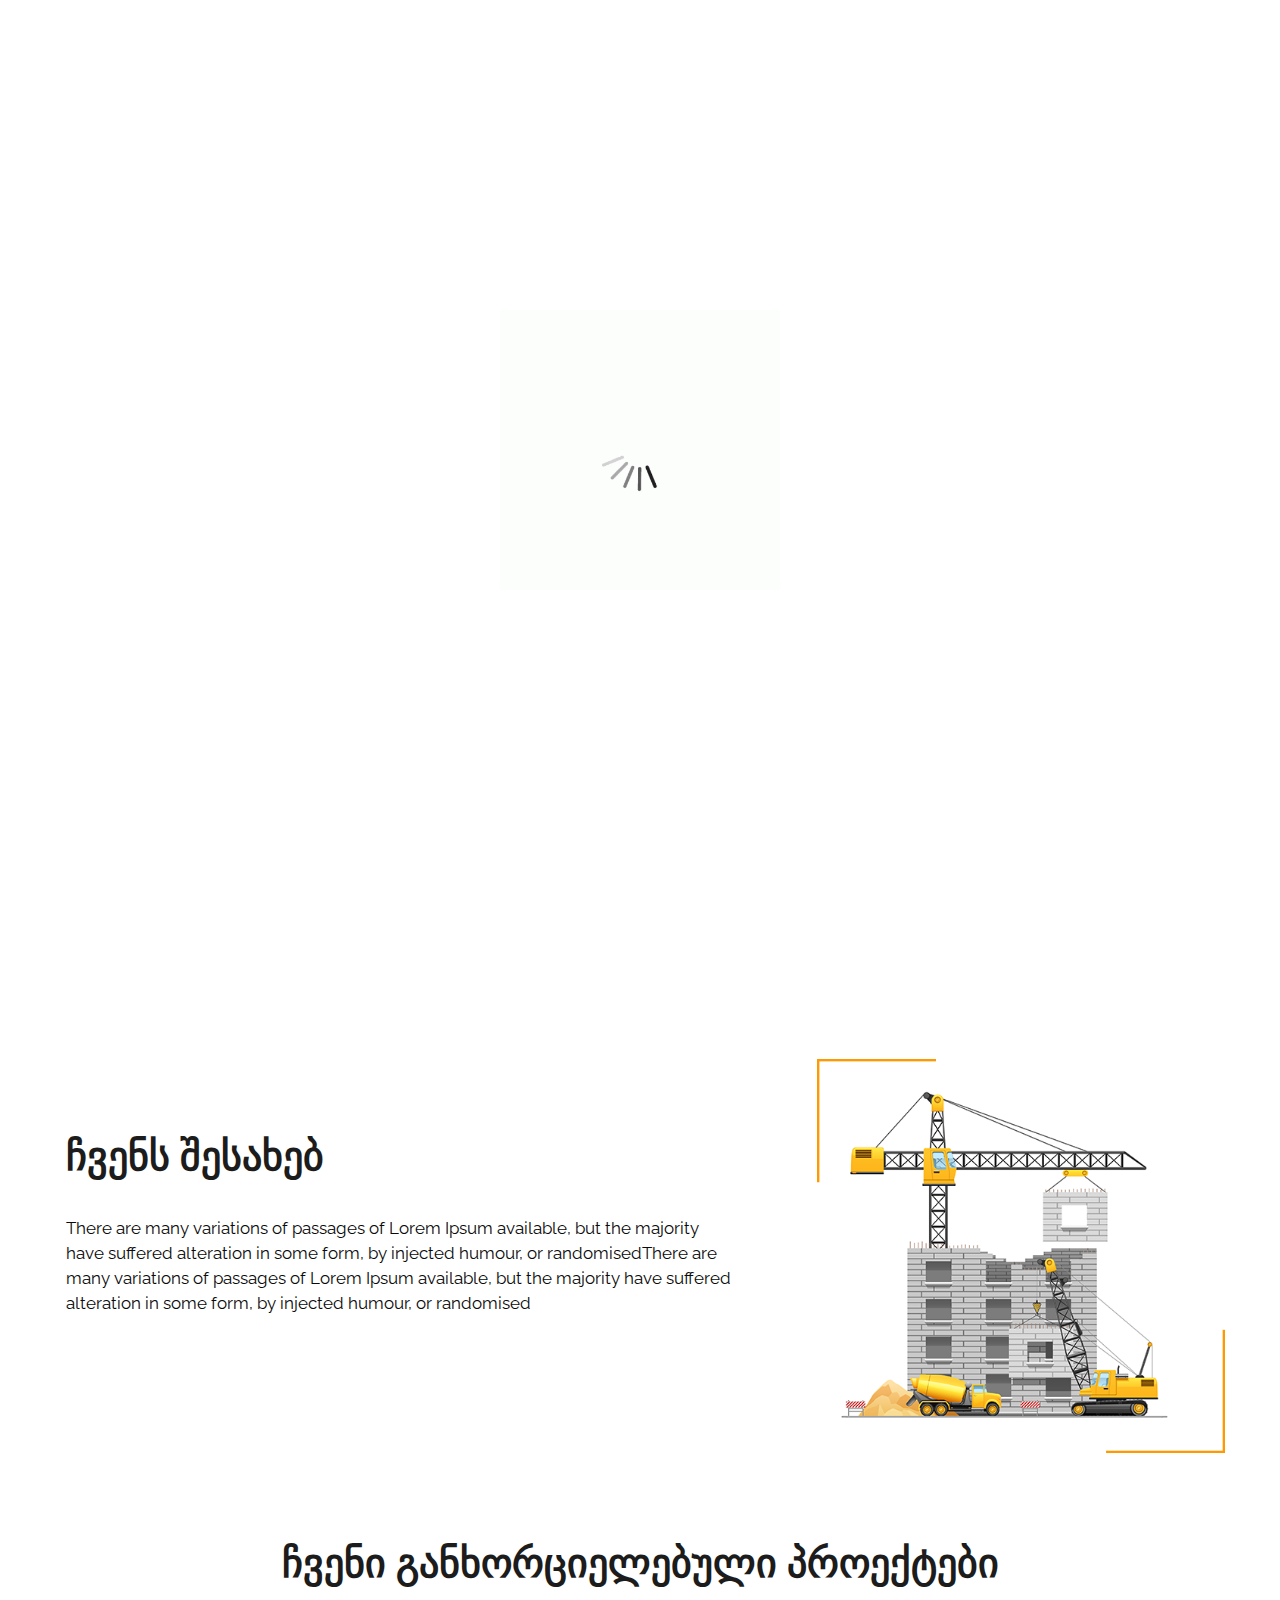
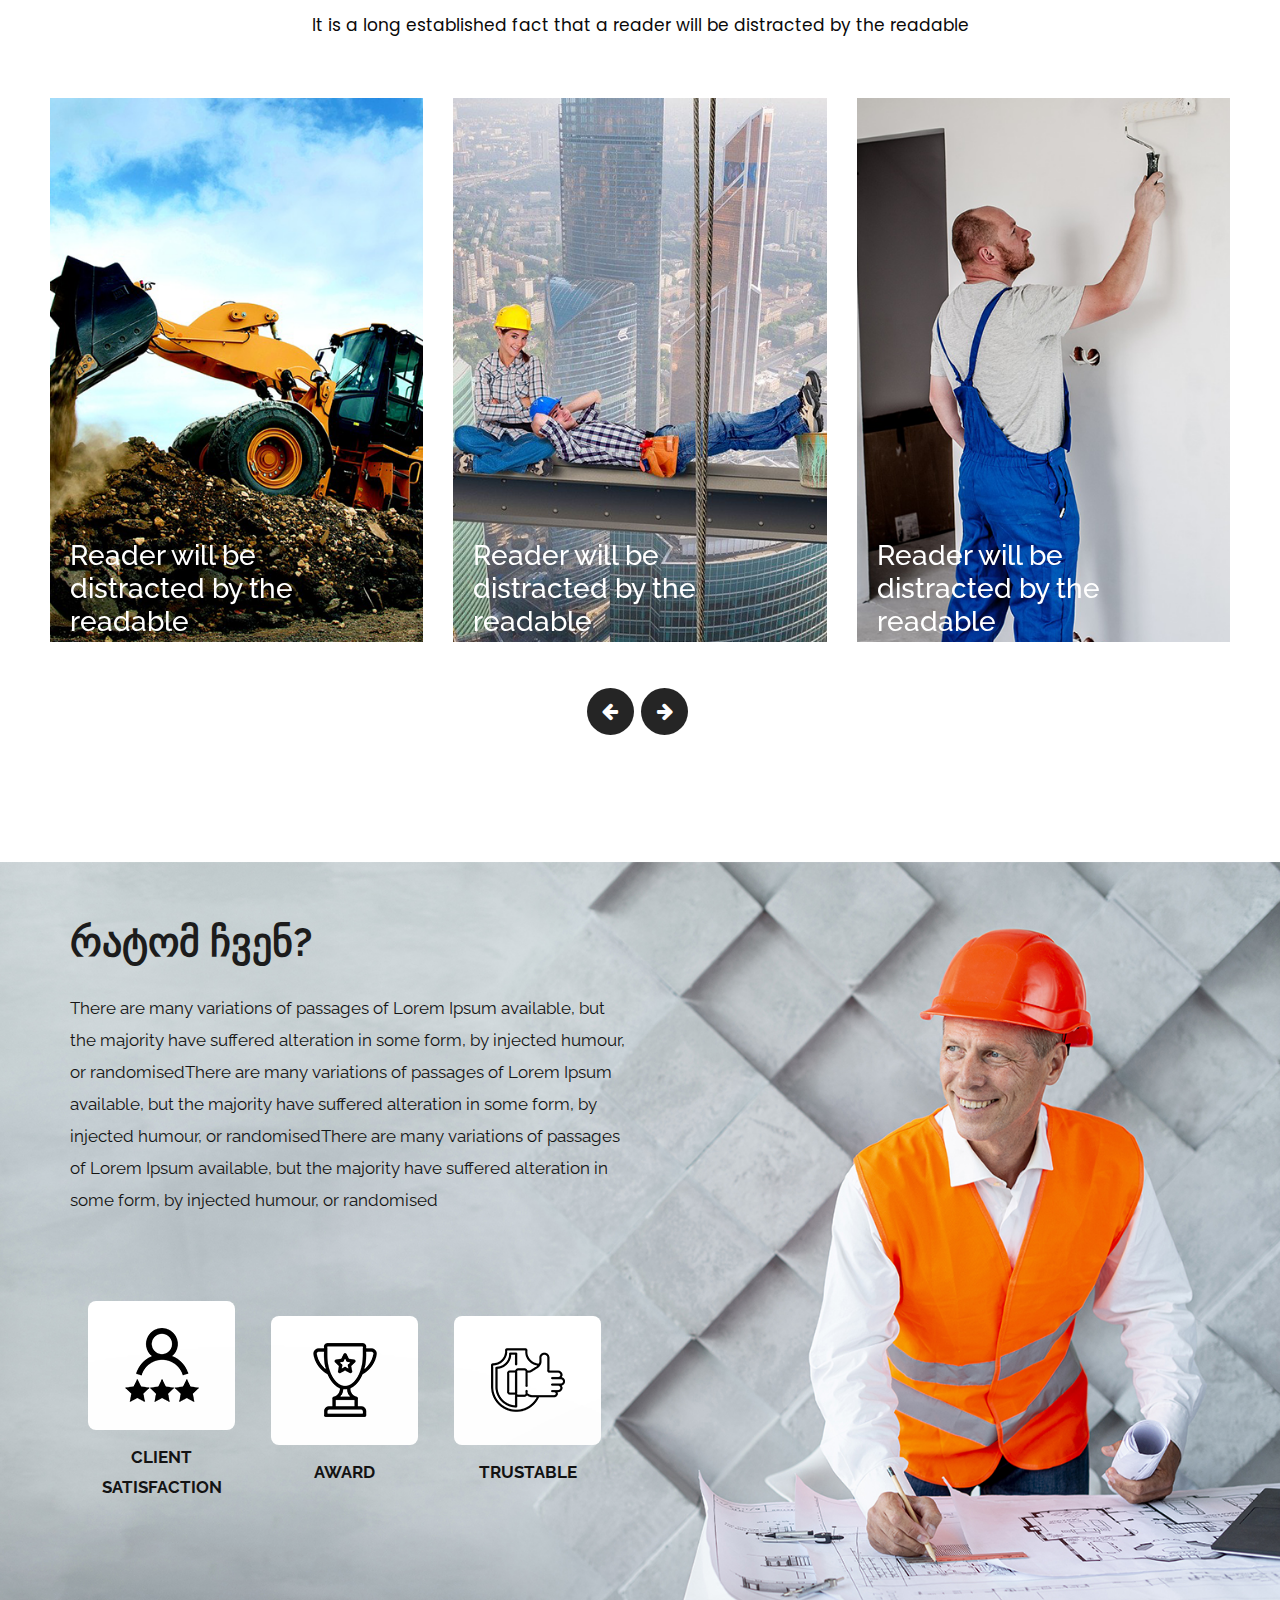
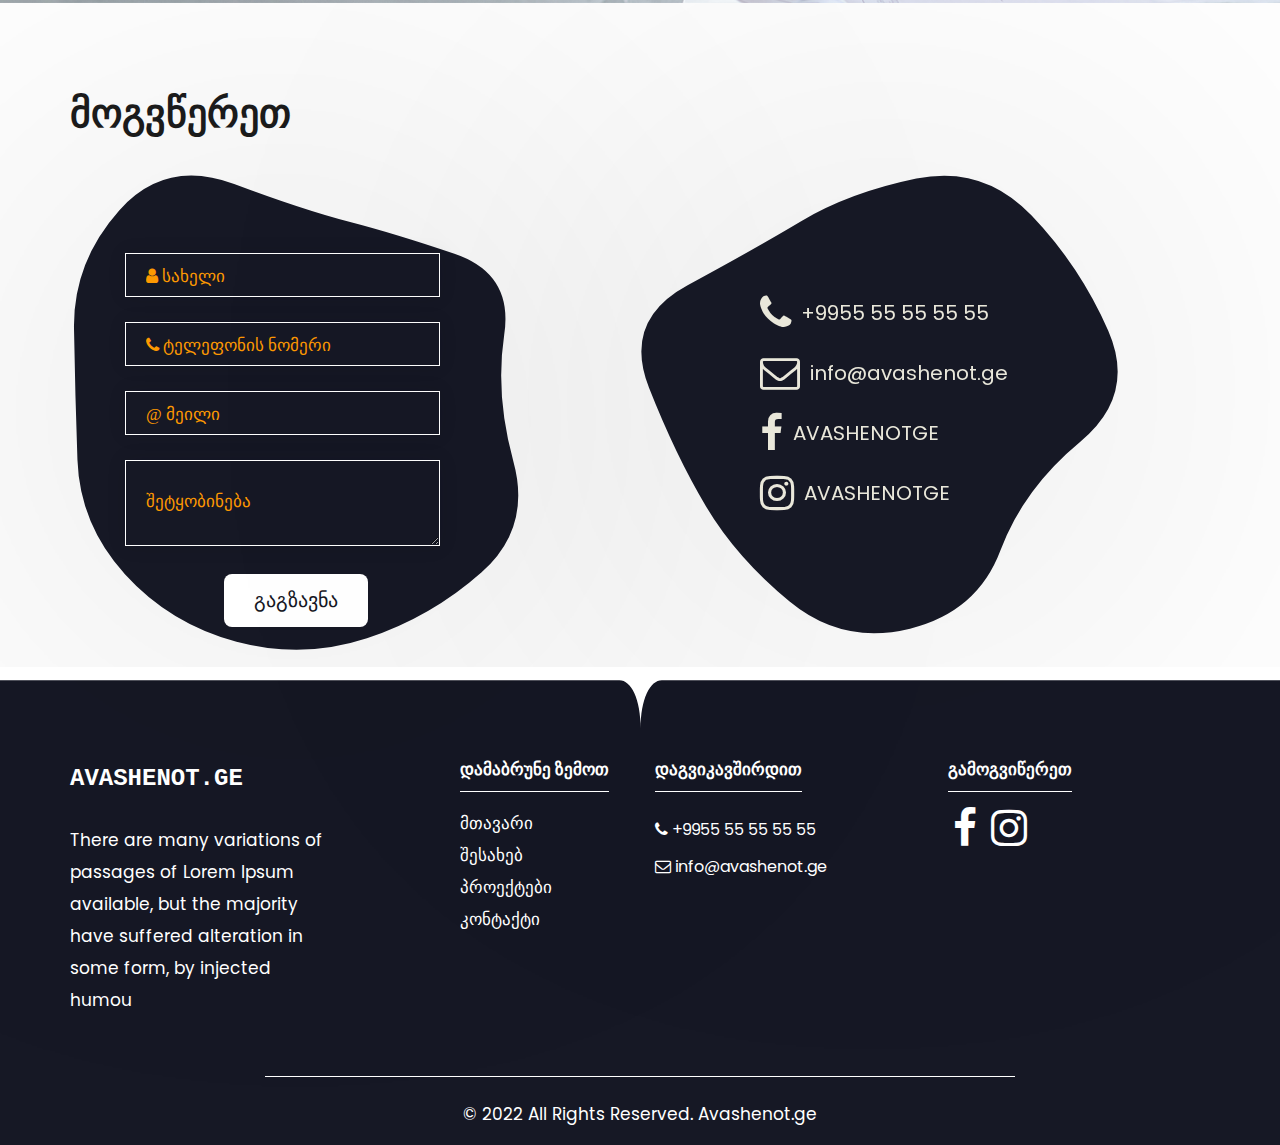
==== commit 5ba63eab: "Update index.html" ====
--- a/index.html
+++ b/index.html
@@ -401,7 +401,7 @@
                </div>
             </div>
             <div class="row">
-               <div class="col-md-6 padding_right0 bcksvg">
+               <div class="col-md-6 padding_right0 bcksvg svgovf">
                   <svg width="450" height="481" xmlns="http://www.w3.org/2000/svg">
 
                      <g>
@@ -430,7 +430,7 @@
                      </div>
                   </form>
                </div>
-               <div class="col-md-6 padding_left0">
+               <div class="col-md-6 padding_left0 svgovf">
                   <div id="contactlinks">
                      <svg width="480" height="461" class="cntlink" xmlns="http://www.w3.org/2000/svg">
 
@@ -533,4 +533,4 @@
       <script src="js/custom.js"></script>
       <script src="js/navinit.js"></script>
    </body>
-</html>+</html>
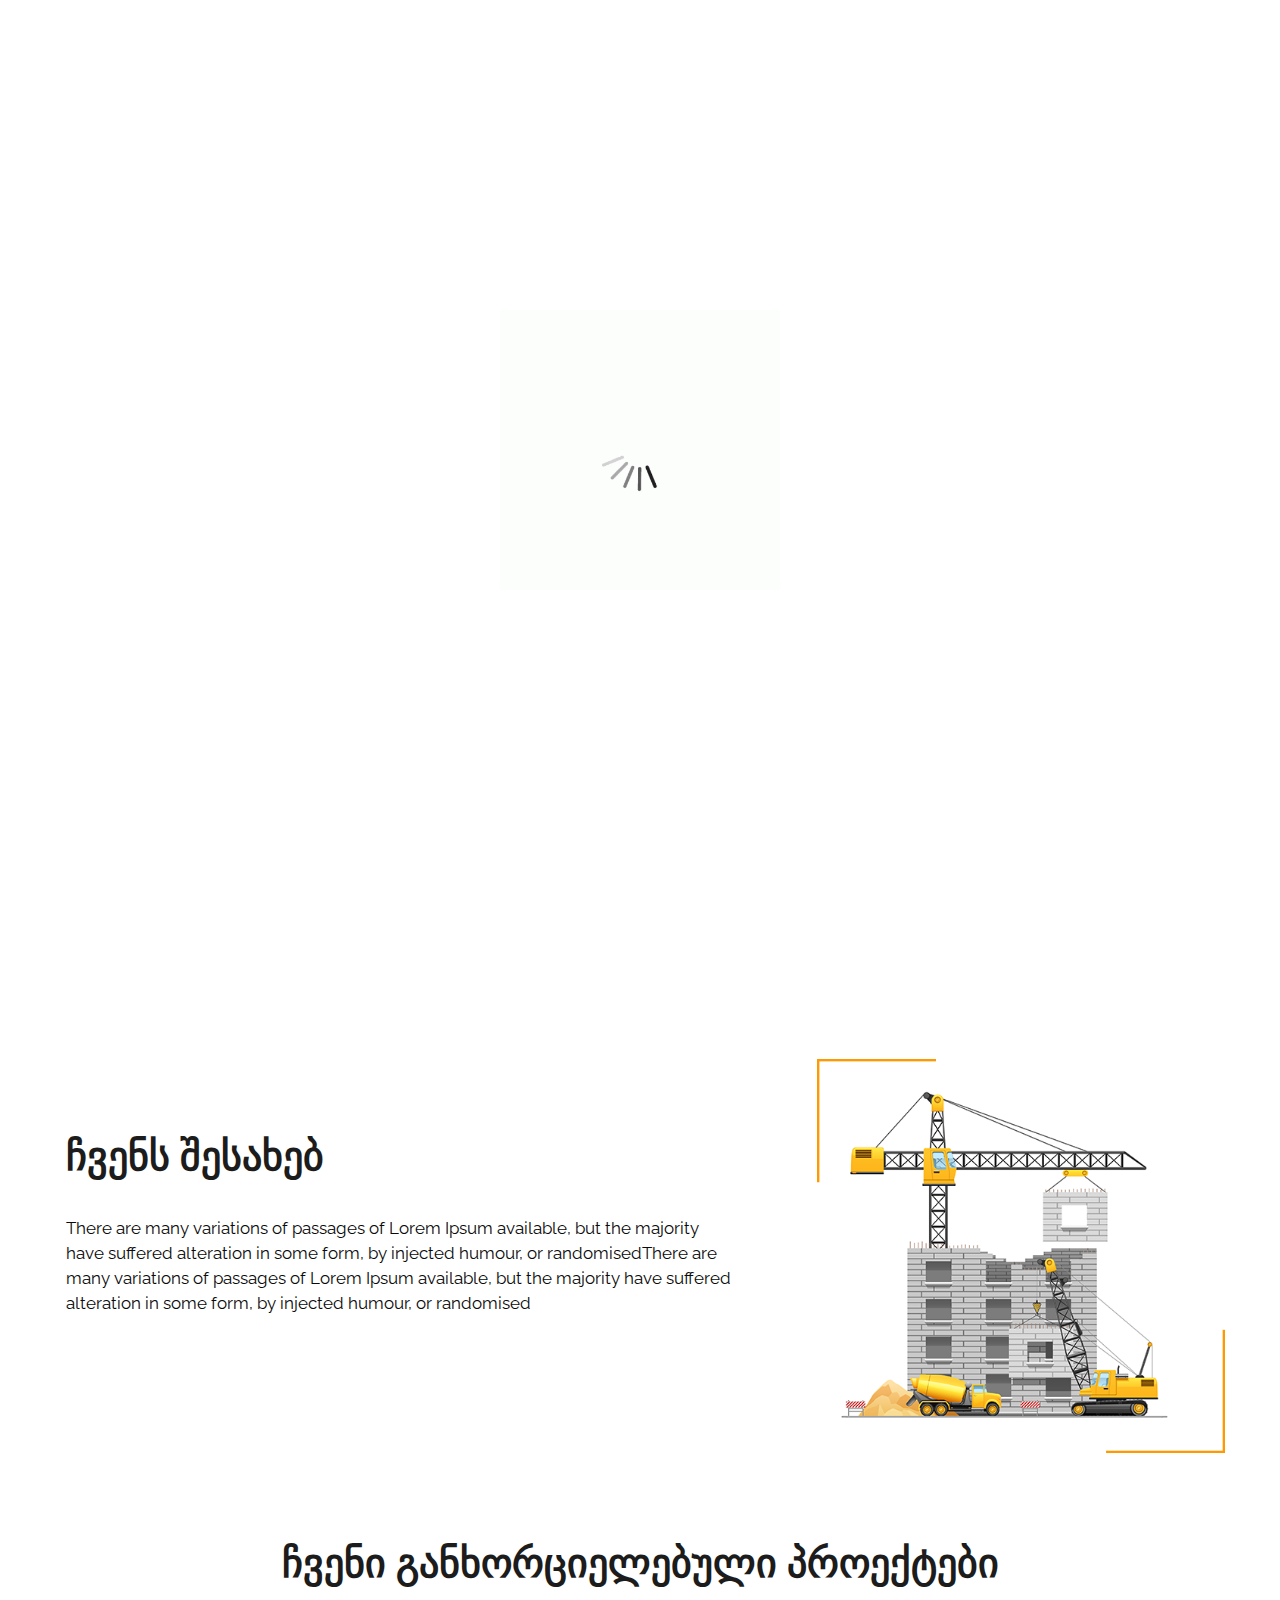
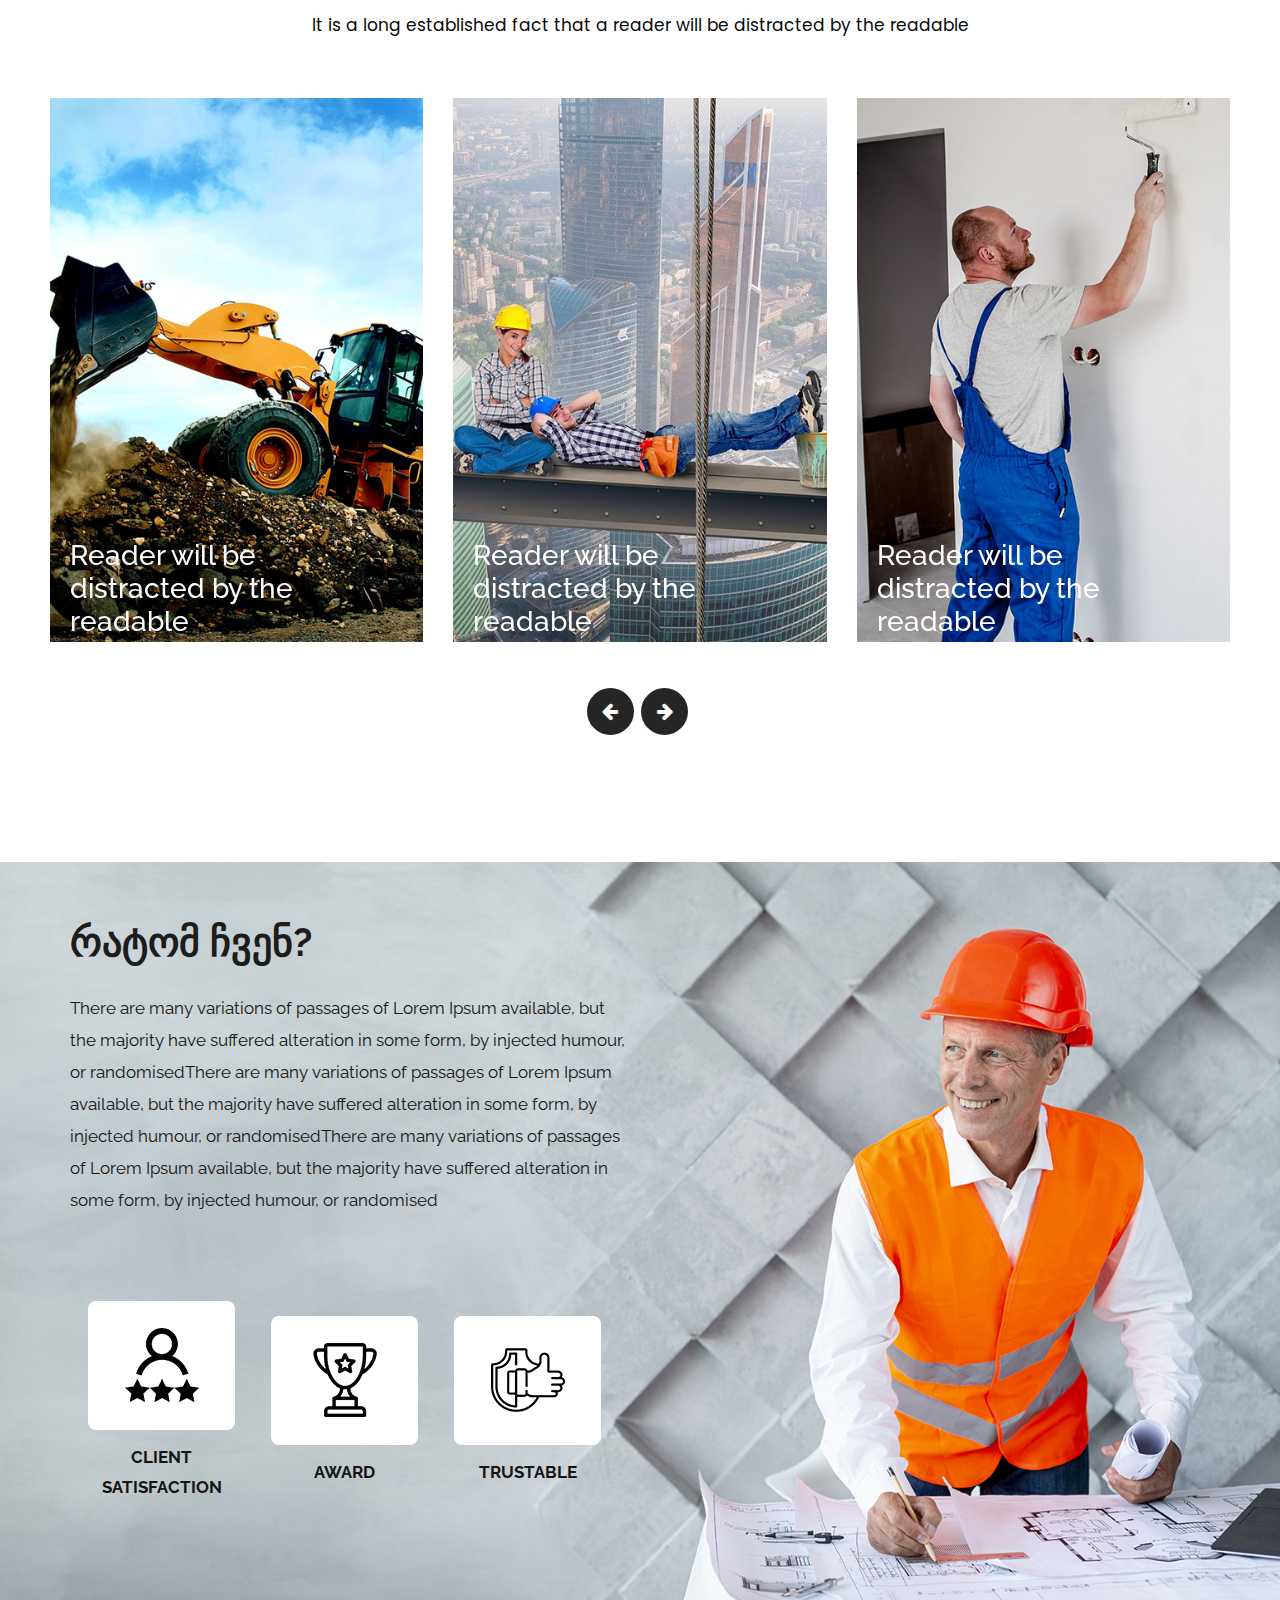
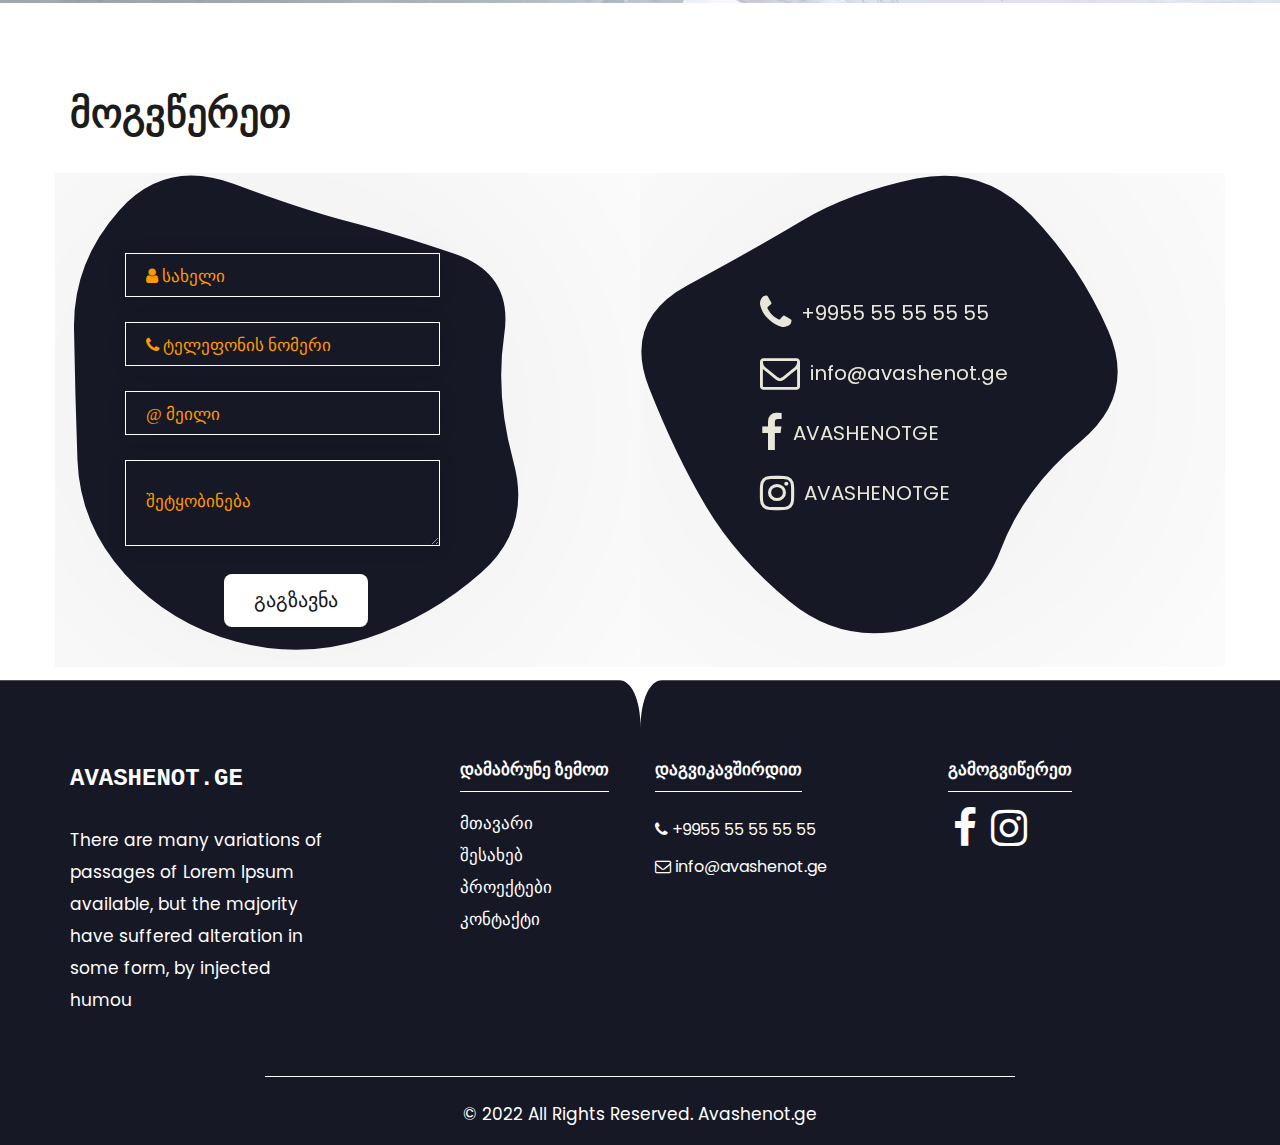
==== commit f9092775: "Update index.html" ====
--- a/index.html
+++ b/index.html
@@ -49,10 +49,10 @@
                      </div>
                      <div class="col-md-6">
                         <ul class="social_icon_top text_align_center  ">
-                           <li><a href="https:fb.com"  rel="noopener noreferrer" target="_blank"><i class="fa fa-facebook" aria-hidden="true"></i></a></li>
-                           <li><a href="https:twitter.com"  rel="noopener noreferrer" target="_blank"><i class="fa fa-twitter" aria-hidden="true"></i></a></li>
-                           <li><a href="https:linkedin.com"  rel="noopener noreferrer" target="_blank"><i class="fa fa-linkedin" aria-hidden="true"></i></a></li>
-                           <li><a href="https:instagram.com"  rel="noopener noreferrer" target="_blank"><i class="fa fa-instagram" aria-hidden="true"></i></a></li>
+                           <li><a href="https://www.fb.com"  rel="noopener noreferrer" target="_blank"><i class="fa fa-facebook" aria-hidden="true"></i></a></li>
+                           <li><a href="https://www.twitter.com"  rel="noopener noreferrer" target="_blank"><i class="fa fa-twitter" aria-hidden="true"></i></a></li>
+                           <li><a href="https://www.linkedin.com"  rel="noopener noreferrer" target="_blank"><i class="fa fa-linkedin" aria-hidden="true"></i></a></li>
+                           <li><a href="https://www.instagram.com"  rel="noopener noreferrer" target="_blank"><i class="fa fa-instagram" aria-hidden="true"></i></a></li>
                         </ul>
                      </div>
                      <div class="col-md-3">
@@ -443,8 +443,8 @@
                         <ul class="text_align_center sockl">
                            <li><a><i class="fa fa-phone fa-2x" aria-hidden="true"></i> +9955 55 55 55 55</a></li>
                            <li><a href="Javascript:void(0)" > <i class="fa fa-envelope-o fa-2x " aria-hidden="true"></i> info@avashenot.ge</a></li>
-                           <li><a href="https:fb.com"  rel="noopener noreferrer" target="_blank"><i class="fa fa-facebook fa-2x"></i> AVASHENOTGE</a></li>
-                           <li><a href="https:instagram.com"  rel="noopener noreferrer" target="_blank"><i class="fa fa-instagram fa-2x"></i> AVASHENOTGE</a></li>
+                           <li><a href="https://www.facebook.com"  rel="noopener noreferrer" target="_blank"><i class="fa fa-facebook fa-2x"></i> AVASHENOTGE</a></li>
+                           <li><a href="https://www.instagram.com"  rel="noopener noreferrer" target="_blank"><i class="fa fa-instagram fa-2x"></i> AVASHENOTGE</a></li>
                         </ul>
                      </div>
                   </div>
@@ -506,8 +506,8 @@
                   <div class=" col-lg-3 col-md-6 ">
                      <h3>გამოგვიწერეთ</h3>
                      <ul class="socilas text_align_left">
-                        <li><a href="https:fb.com"  rel="noopener noreferrer" target="_blank"><i class="fa fa-facebook fa-3x"></i></a></li>
-                        <li><a href="https:instagram.com"  rel="noopener noreferrer" target="_blank"><i class="fa fa-instagram fa-3x"></i></a></li>
+                        <li><a href="https://www.fb.com"  rel="noopener noreferrer" target="_blank"><i class="fa fa-facebook fa-3x"></i></a></li>
+                        <li><a href="https://www.instagram.com"  rel="noopener noreferrer" target="_blank"><i class="fa fa-instagram fa-3x"></i></a></li>
                      </ul>
                   </div>
                </div>
--- a/css/style.css
+++ b/css/style.css
@@ -942,6 +942,9 @@
 .bcksvg{
      display: grid;
      grid-template-columns: 1fr;
+}
+.svgovf{
+ overflow-x:hidden;
 }
 .bcksvg>svg{
      grid-row-start: 1;
@@ -1498,4 +1501,4 @@
                transform: rotateY(180deg)
           }
      }
-     /* end truck*/+     /* end truck*/
